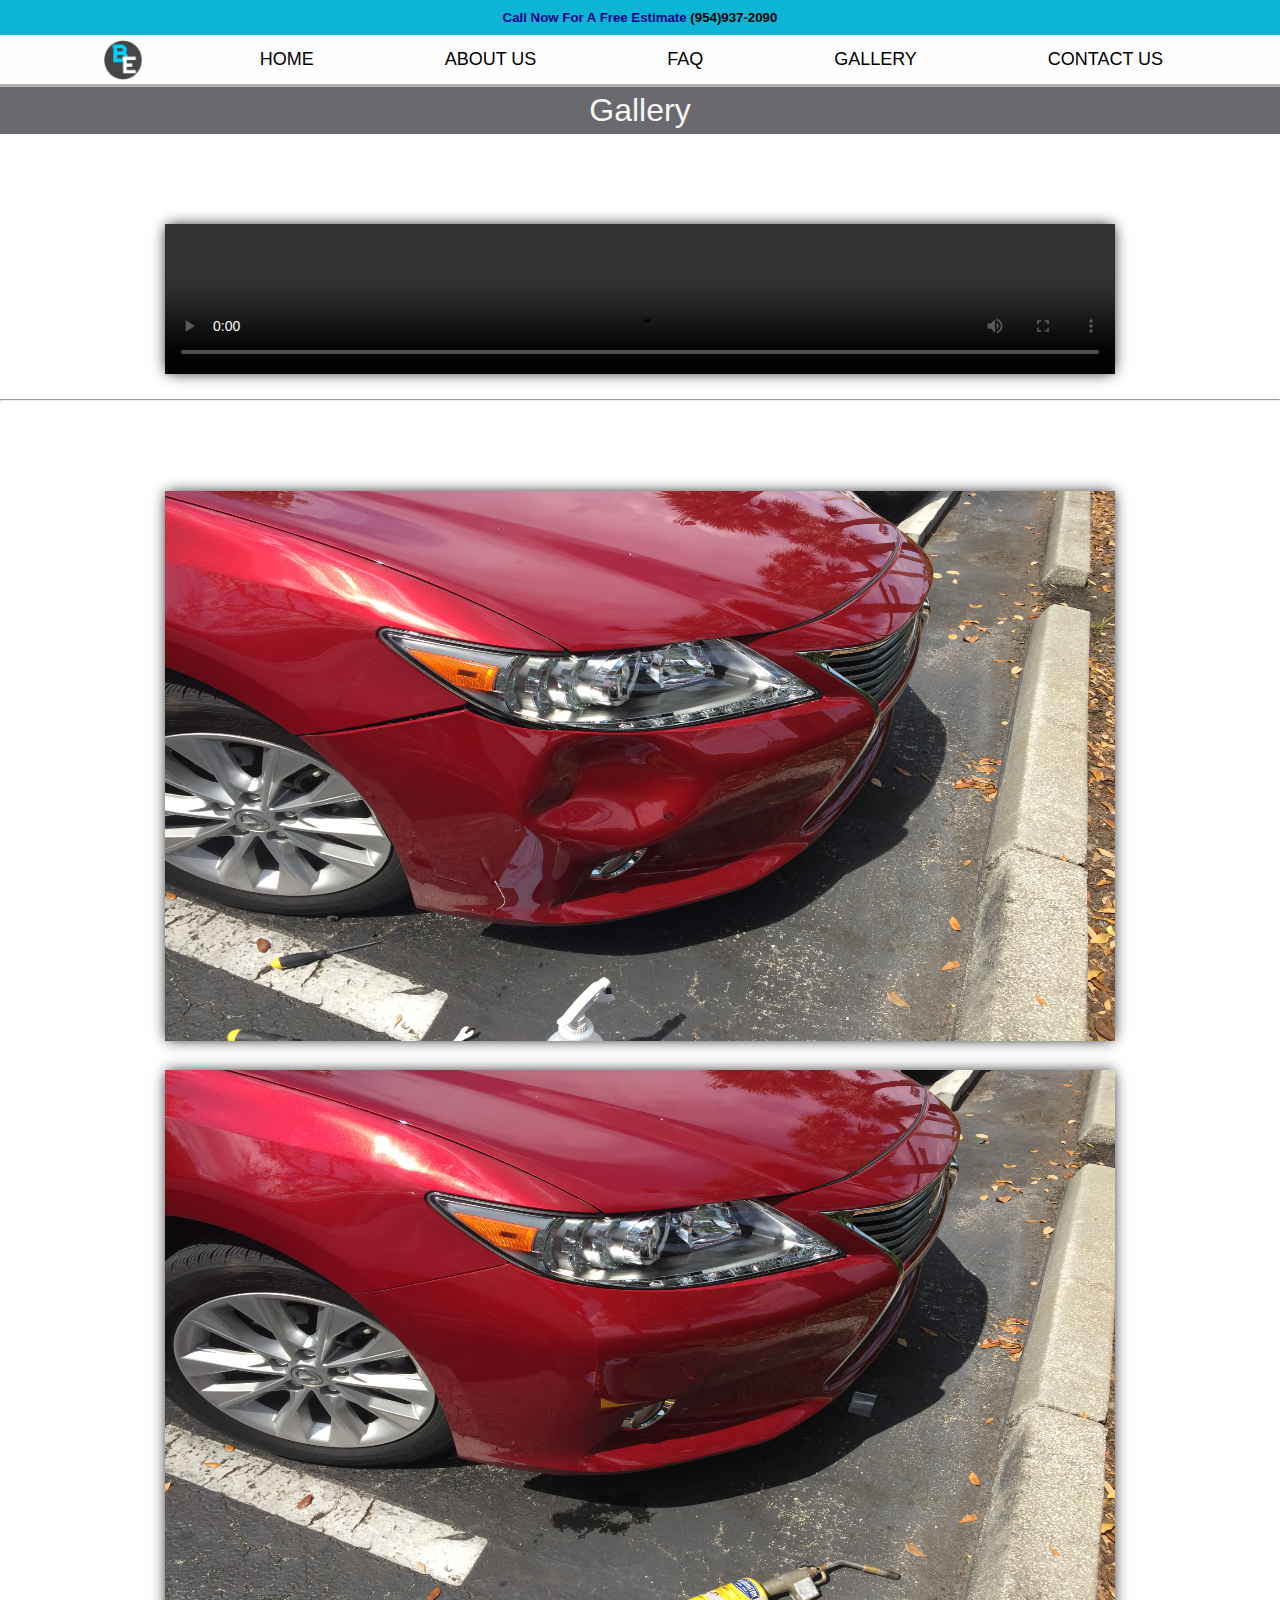
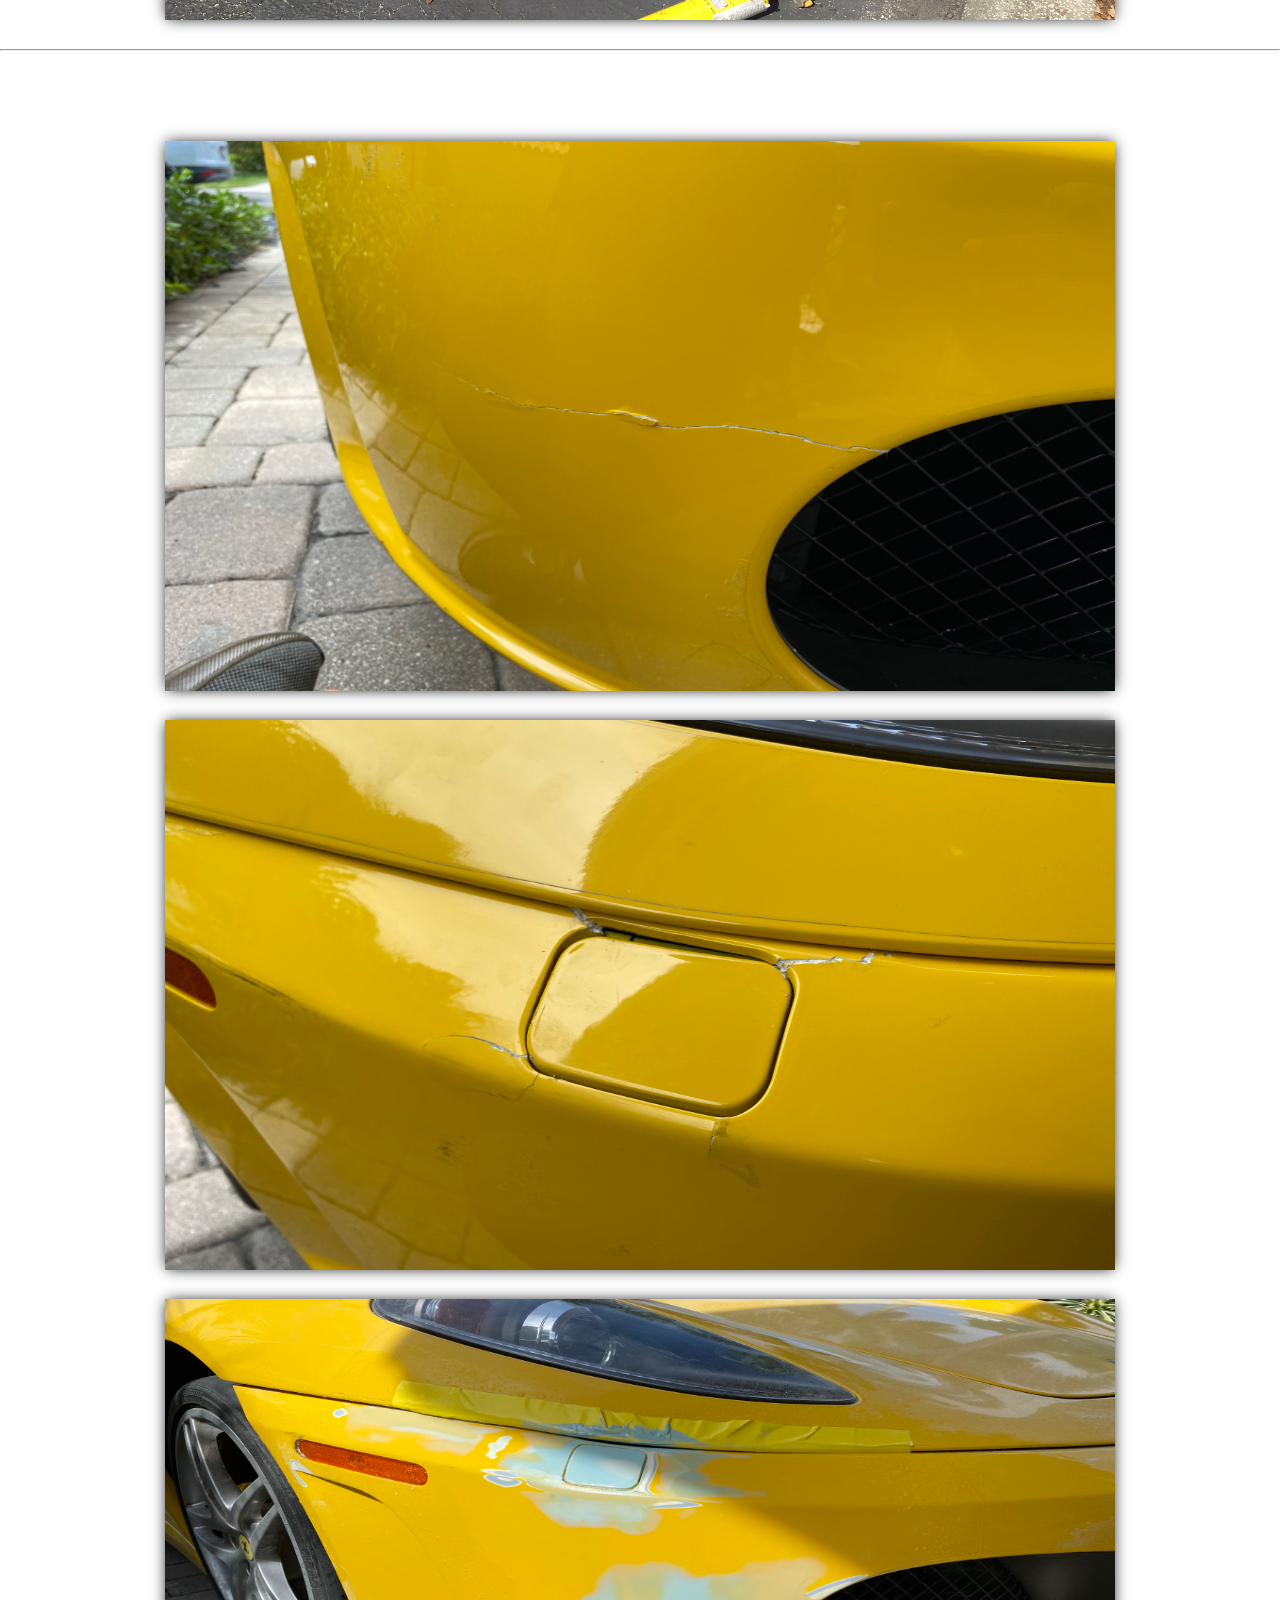
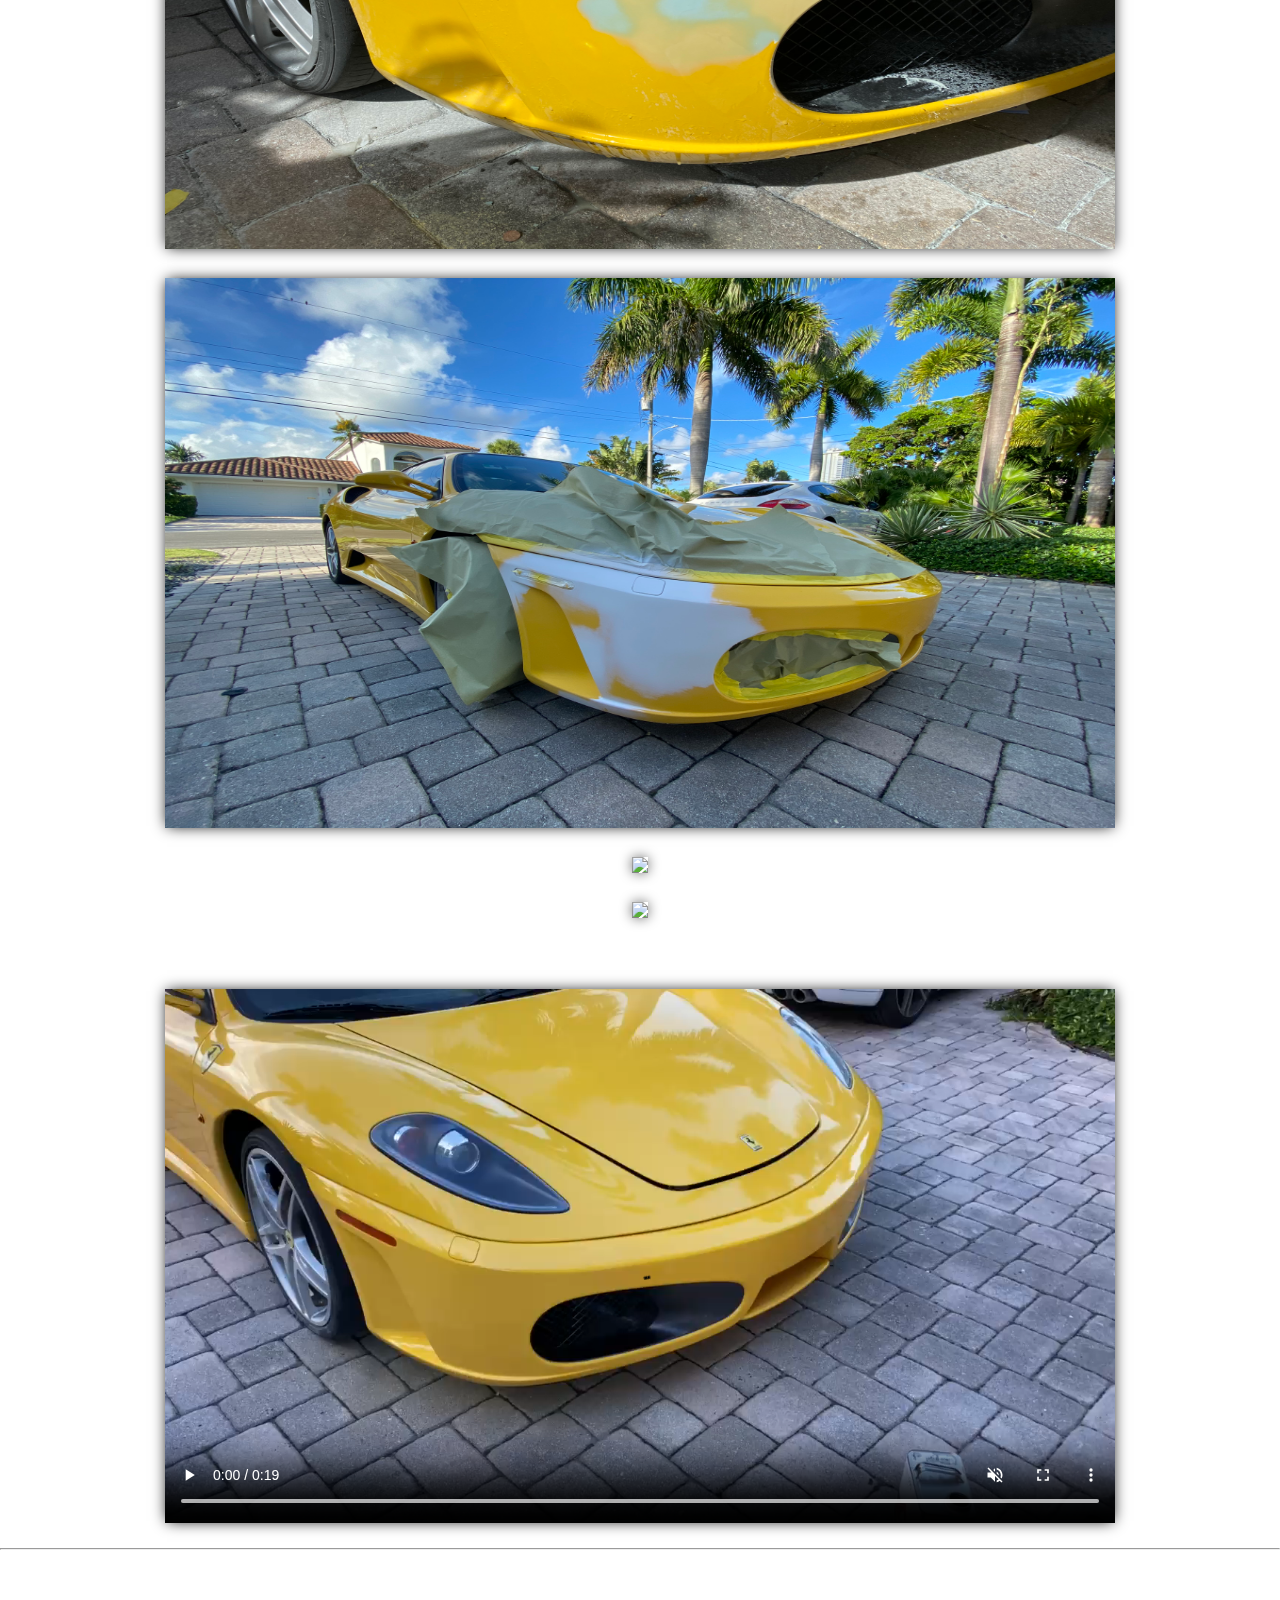
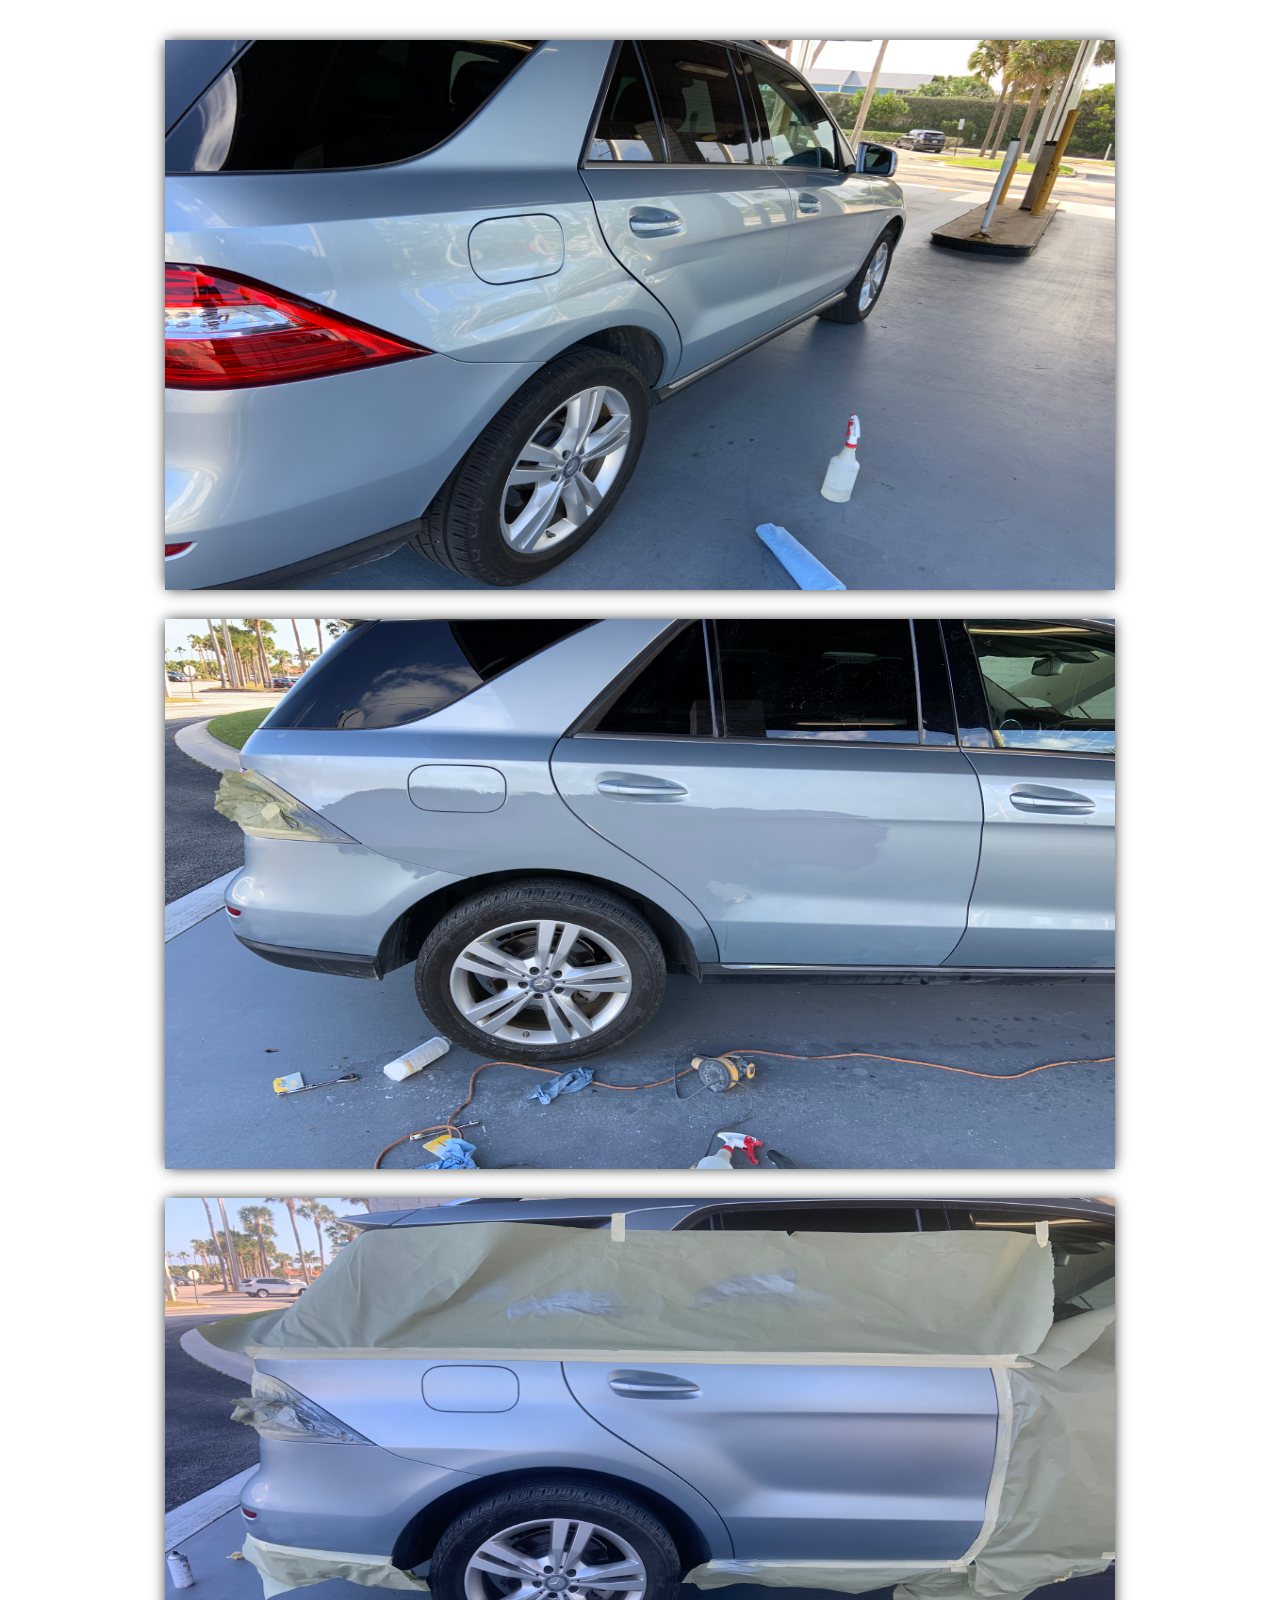
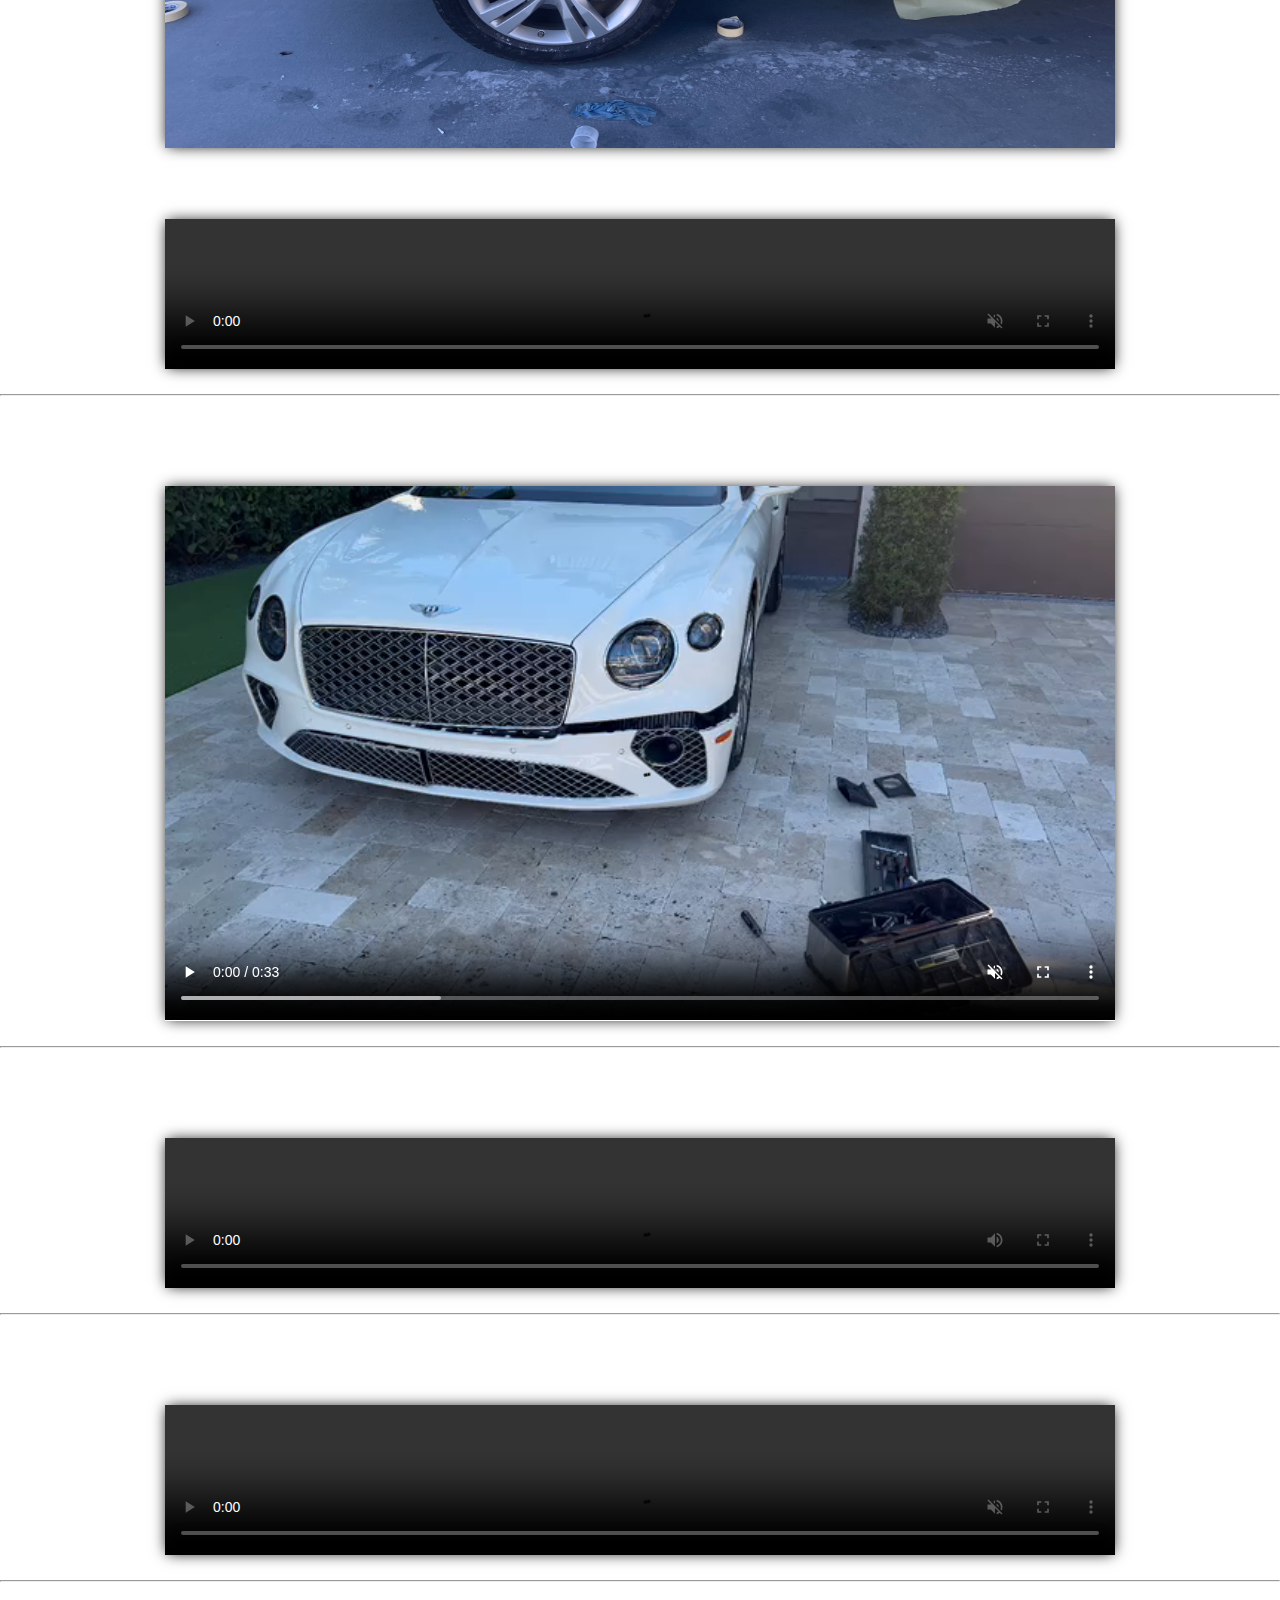
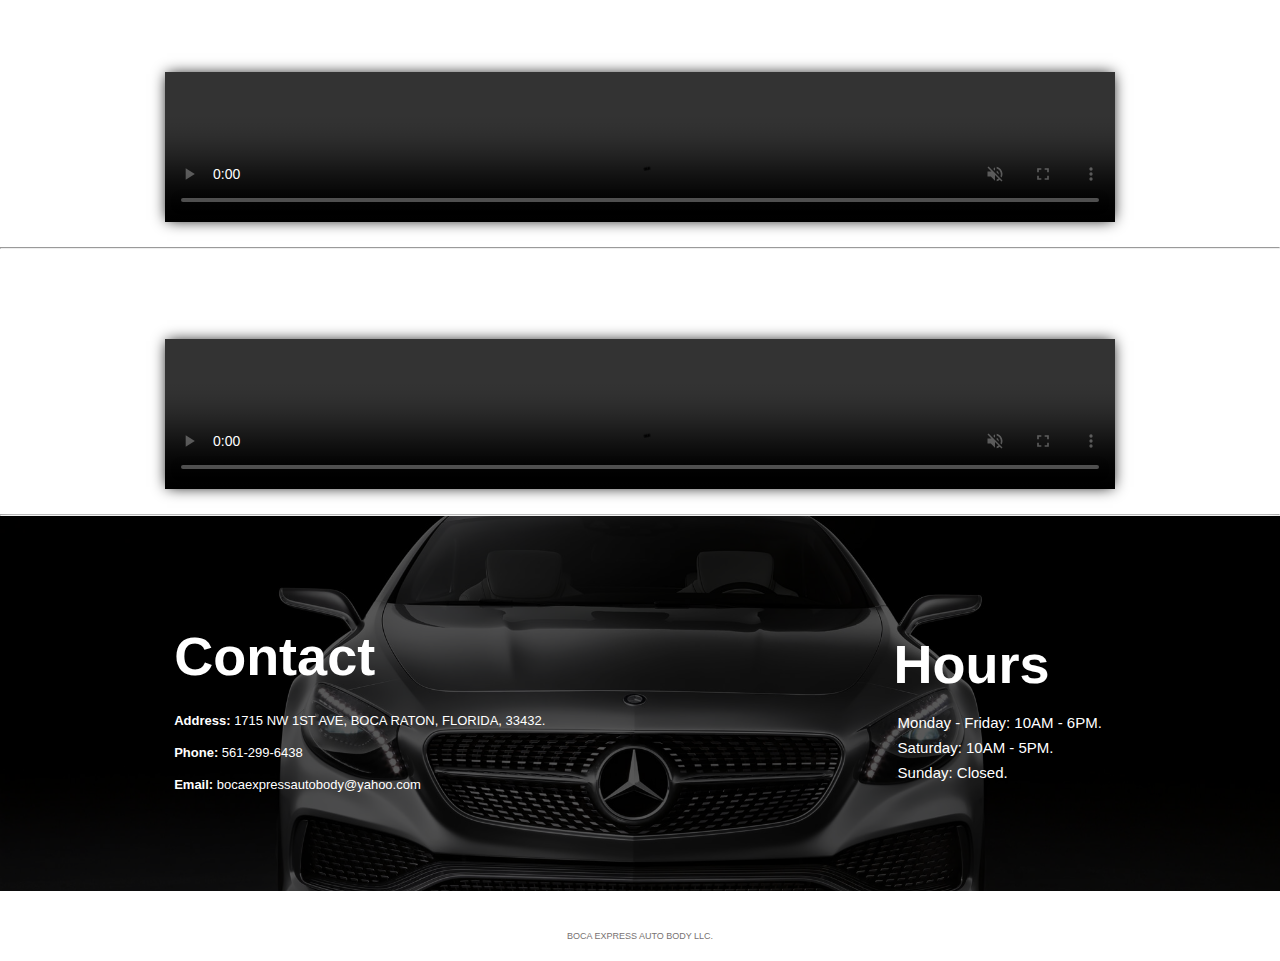
==== photos.html @ f597fcfb "first commit" ====
<!DOCTYPE html>
<html lang="en">
<head>
    <meta charset="UTF-8">
    <meta http-equiv="X-UA-Compatible" content="IE=edge">
    <meta name="viewport" content="width=device-width, initial-scale=1.0">
    <link rel="stylesheet" href="https://unpkg.com/swiper@7/swiper-bundle.min.css"/>
    <link rel="stylesheet" href="photos.css">
    <title>BOCA EXPRESS PHOTOS</title>
</head>
<body>
    <section>
        <div class="nav-bar">
            <div class="nav-bar-top">
                <h5>Call Now For A Free Estimate <a href="tel:954-937-2090">(954)937-2090</a></h5>
            </div>
            <div id="home" class="nav-section">
                <img src="./images/company-favicon.png" class="favicon">
                <a href="index.html">HOME</a>
                        <a href="C:/Users/seans/OneDrive/Documents/projects/FactoryFinish/index.html#about-us">ABOUT US</a>
                        <a href="C:/Users/seans/OneDrive/Documents/projects/FactoryFinish/index.html#faq">FAQ</a>
                        <a href="photos.html">GALLERY</a>
                        <a href="C:/Users/seans/OneDrive/Documents/projects/FactoryFinish/index.html#contact-us">CONTACT US</a>
            </div>
        </div>
    </section>
        

        <header>
            <div class="header">
                <h1>Gallery</h1>
            </div>
        </header>
        
            <!-- Swiper -->


            <div class="video-wrapper">
                <h3 class="reveal">2021 AUDI R8</h3>
                <p class="reveal">Fix and paint dent in the front fender and scratches in the bumper.</p>
                <video controls>
                <source class="video" src="./videos/My Movie 9.mp4" type="video/mp4">
                </video>
            </div>
            <hr>
            
            

            <div class="swiper">
                <h3 class="reveal">2014 LEXUS ES 350</h3>
                <p class="reveal">Pop out the dent without having to paint it.</p>
                <div class="swiper-wrapper">
                    <div class="swiper-slide"><img src="./images/red-lexus-dented-bumper.JPG"></div>
                    <div class="swiper-slide"><img src="./images/red-lexus-dented-bumper-after..JPG"></div>
                </div>
                <!-- Add Pagination -->
                <div class="swiper-pagination"></div>
                <!-- Add Arrows -->
                <div class="swiper-button-next"></div>
                <div class="swiper-button-prev"></div>
            </div>
            <hr>
            
            <div class="swiper">
                <h3 class="reveal">2014 FERRARI MODENA</h3>
                <p class="reveal">Repair crack's in the front bumper, paint and clear coat.</p>
                <div class="swiper-wrapper">
                    <div class="swiper-slide"><img src="./images/ferrari-cracked-bumper-before.JPG"></div>
                    <div class="swiper-slide"><img src="./images/ferrari-cracked-bumper-before2.JPG"></div>
                    <div class="swiper-slide"><img src="./images/ferrari-cracked-bumper-filler.JPG"></div>
                    <div class="swiper-slide"><img src="./images/ferrari-cracked-bumper-primer.JPG"></div>
                    <div class="swiper-slide"><img src="./images/ferrari-cracked-bumper-paint.JPG"></div>
                    <div class="swiper-slide"><img src="./images/ferrari-cracked-bumper-clear.JPG"></div>
                </div>
                <!-- Add Pagination -->
                <div class="swiper-pagination"></div>
                <!-- Add Arrows -->
                <div class="swiper-button-next"></div>
                <div class="swiper-button-prev"></div>
            </div>

            <div class="video-wrapper">
                <h3 class="after reveal">AFTER VIDEO</h3>
                <video controls muted>
                <source class="video" src="./videos/ferrari-cracked-bumper-after.mov" type="video/mp4">
                </video>
            </div>
            <hr>
            
            <div class="swiper">
                <h3 class="reveal">2015 MERCEDES ML 350</h3>
                <p class="reveal">Repair crease dent, paint and clear coat.</p>
                <div class="swiper-wrapper">
                    <div class="swiper-slide"><img src="./images/mercedes-ml-crease-before.jpg"></div>
                    <div class="swiper-slide"><img src="./images/mercedes-ml-crease-primer.jpg"></div>
                    <div class="swiper-slide"><img src="./images/mercedes-ml-crease-paint.jpg"></div>
                </div>
                <!-- Add Pagination -->
                <div class="swiper-pagination"></div>
                <!-- Add Arrows -->
                <div class="swiper-button-next"></div>
                <div class="swiper-button-prev"></div>
            </div>
            <div class="video-wrapper">
                <h3 class="after reveal">AFTER VIDEO</h3>
                <video controls muted>
                <source class="video" src="./videos/IMG_2158.MOV" type="video/mp4">
                </video>
            </div>
            <hr>
            
            <div class="video-wrapper">
                <h3 class="reveal">2021 BENTLEY GT MULLINER</h3>
                <p class="reveal">Align front bumper and replace the clips</p>
                <video controls muted>
                <source class="video" src="./videos/My Movie 4.mp4" type="video/mp4">
                </video>
            </div>
            <hr>
            
            <div class="video-wrapper">
                <h3 class="reveal">2016 MASERATI GHIBLI</h3>
                <p class="reveal">Repair scratch in the front bumper, paint and clear coat..</p>
                <video controls>
                <source class="video" src="./videos/My Movie 5.mp4" type="video/mp4">
                </video>
            </div>
            <hr>

            <div class="video-wrapper">
                <h3 class="reveal">2015 CHEVY SILVERADO</h3>
                <p class="reveal">Repair and paint dents and scratche's on the side panel.</p>
                <video controls muted>
                <source class="video" src="./videos/My Movie 6.mp4" type="video/mp4">
                </video>
            </div>
            <hr>
            
            <div class="video-wrapper">
                <h3 class="reveal">2019 BENTLEY GT CONVERTIBLE</h3>
                <p class="reveal">Repair scratch in the front bumper and header panel, paint and clear coat..</p>
                <video controls muted>
                <source class="video" src="./videos/My Movie 7.mp4" type="video/mp4">
                </video>
            </div>
            <hr>
            
            <div class="video-wrapper">
                <h3 class="reveal">2019 BENTLEY</h3>
                <p class="reveal">Paint correction and fix a scratch in the front bumper, paint and clear coat.</p>
                <video controls muted>
                <source class="video" src="./videos/My Movie 8.mp4" type="video/mp4">
                </video>
            </div>
            <hr>
            


            <section>
                <footer>
                    <div class="footer">
                        <div class="footer-overlay" id="contact-us">
                            <div class="contact-container">
                                
                                <div class="contact-us">
                                    <h3>Contact</h3>
                                    <!-- Desktop view -->
                                    <div class="contact-desktop">
                                        <div class="contact-el">
                                            <a href="https://goo.gl/maps/7LvHT7LeyGYUpup49"><b>Address:</b> 1715 NW 1ST AVE, BOCA RATON, FLORIDA, 33432.
                                            </a>
                                        </div>
                                        <div class="contact-el">
                                            <a href="tel:561-299-6438"><b>Phone:</b> 561-299-6438</a>
                                        </div>
                                        <div class="contact-el">
                                            <a href="mailto:bocaexpressautobody@yahoo.com"><b>Email: </b>bocaexpressautobody@yahoo.com</a>
                                        </div>
                                    </div>
                                    <!-- Mobile View -->
                                    <div class="contact-mobile">
                                        <div>
                                            <a href="https://goo.gl/maps/omott5N7jqZcyi8w7"><img class="my-icons" src="./images/map-icon.png" alt="map icon"></a>
                                        </div>
                                        <div>
                                            <a href="sms:561-299-6438"><img class="my-icons" src="./images/text-icon.png" alt="Messeging"></a>
                                        </div>
                                        <div>
                                            <a href="tel:561-299-6438"><img class="my-icons" src="./images/phone-icon.png" alt="Phone "></a>
                                        </div>
                                        <div>
                                            <a href="mailto:bocaexpressautobody@yahoo.com"><img class="my-icons" src="./images/email-icon.png" alt="Email"></a>
                                        </div>
                                    </div>
                                </div>
                                <div class="contact-us">
                                    <h3>Hours</h3>
                                    <p>Monday - Friday: 10AM - 6PM. <br>Saturday: 10AM - 5PM.<br>Sunday: Closed.</p>
                                </div>
                            </div>
                        </div>
                    </div>
                    <div class="copyright">
                            
                           BOCA EXPRESS AUTO BODY LLC.
                    </div>
                </footer>
            </section>


    
    <script src="https://unpkg.com/swiper@7/swiper-bundle.min.js"></script>


    <script>
        /////////////////////////////// Swiper //////////////////////////////////////
        const swiper = new Swiper('.swiper', {
            // Optional parameters
            direction: 'horizontal',
            loop: true,
        
            // If we need pagination
            pagination: {
            el: '.swiper-pagination',
            },
        
            // Navigation arrows
            navigation: {
            nextEl: '.swiper-button-next',
            prevEl: '.swiper-button-prev',
            },
        });

        /////////////////////////////////// Ease elements in ////////////////////////////

        window.addEventListener('scroll', reveal);

            function reveal() {
                let reveals = document.querySelectorAll('.reveal');

                for(let i = 0; i < reveals.length; i++) {
                    let windowHeight = window.innerHeight;
                    let revealTop = reveals[i].getBoundingClientRect().top;
                    let revealPoint = 30;

                    if(revealTop < windowHeight - revealPoint) {
                        reveals[i].classList.add('active');
                    } else {
                        reveals[i].classList.remove('active');
                    }
                }
            }

    </script>
</body>
</html>
---- photos.css ----
* {
    margin: 0;
    font-family: Arial, Helvetica, sans-serif;
    
}

        

.favicon {
    height: 40px;
    width: 40px;
}


.nav-bar {
    width: 100%;;
    align-items: center;
    text-align: center;
    background: rgb(255, 254, 254);
    margin: 0;
    padding: 0;
    color: darkblue;
    border-bottom: solid 3px  rgb(179, 179, 179);
}

.nav-bar-top {
    background: rgb(11, 181, 211);
    width: 100%;
    padding: 10px 0;
}
.nav-bar-top h5 {
    margin: 0;
}
.nav-bar h3 {
    margin: 0;
    padding: 15px;
    font-weight: 100;
    font-size: medium;
    word-break: keep-all;
}

.nav-section {
    font-size: xx-small;
    font-weight: 100;
    display: flex;
    justify-content: space-evenly;
    align-items: center;
    text-decoration: none;
}

.nav-section a {
    text-decoration: none;
    font-size: 1.3vh;
    word-break: break-all;
    margin: 14px;
}

.nav-top {
    margin: 0;
    justify-content: space-between;
}
.nav-logo {
    left: 35%;
    width: 25%;
    padding-left: 17%;
}
.nav-number {
    width: 25%;
    padding-right: 17%;
    word-break: break-all;
}


.header {
    width: 100%;
    background-color: rgb(106, 105, 109);
    color: whitesmoke;
    text-align: center;
}
.header h1 {
    font-weight: 100;
    text-align: center;
    padding: 5px;
}



.main {
    width: 100%;
    height: 100vh;
    margin: 0 auto;
    position: relative;
    overflow: hidden;
    background: white;
    padding: 4% 0;
}



.main-text {
    width: 300px;
    margin: 50px auto 0;
    color: #777;
}
.main-text h2 {
    margin-bottom: 20px;
}

.swiper-container {
    max-width: 600px;

}
.swiper.wrapper {
    align-items: center;
}

.swiper-slide img{
    width: 100%;
    height: auto;
    max-height: 550px;
    max-width: 950px;
    box-shadow: 0px 0px 14px -2px;
    margin-bottom: 25px;
}



.swiper {
    width: 100%;
    height: 50%;
    text-align: center;
}

.video-wrapper {
    position: relative;
    text-align: center;
}



video {
    display: block;
    margin: auto;
    width: 100%;
    /*height: calc(.5625 * 100vw);*/
    max-width: 950px;
    box-shadow: 0px 0px 14px -2px;
    margin-bottom: 25px;
}



.map-section {
    width: 100%;
}

.map-container {
    width: 100%;
    margin: 0 auto;
}

iframe {
    width: 100%;
    height: 60vh;
}







.footer {
    width: 100%;
    height: 100%;
    color: rgb(255, 255, 255);
    background: url('./images/mercedes-background.JPG');
    background-repeat: no-repeat;
    background-size: cover;
    background-position: center;
    box-shadow: 0px 0px 14px -2px;
}

.footer-overlay {
    background-color: rgba(0, 0, 0, 0.653);
    text-align: center;
    margin: 0 auto;
    width: 100%;
    height: 100%;
    display: flex;
    justify-content: space-evenly;
    padding: 2rem 0;
}
.footer-overlay h3 {
    margin: 0 auto;
    padding-bottom: 2rem;
    word-break: keep-all;
    font-size: 6vh;
    justify-content: space-evenly;
    
}

.my-icons {
    margin: 10px;
    height: 50px;
    width: 50px;
}
.copyright {
    text-align: center;
    font-weight: 100;
    font-size: xx-small;
    margin: 0px;
    padding-top: 40px;
    padding-bottom: 20px;
    color: #777272;
}

.contact-container {
    align-items: center;
    justify-content: space-evenly;
    margin: 0 auto;
    display: flex;
    width: 100%;
    flex-flow: row;
    flex-wrap: wrap;
}

.contact-us {
    margin: 40px auto;
    text-align: left;
    padding: 1rem;
    line-height: 25px;
}

.contact-mobile {
    display: none;
    justify-content: space-evenly;
    align-items: center;
    flex-flow: wrap;
    flex-direction: row;
}

.contact-el {
    margin: 6px 0;
}

.material-icons {
    color: rgb(182, 182, 182);
    margin: 0;
    padding: 20px auto 50px auto;
}


.reveal {
    position: relative;
    transform: translateY(50px);
    opacity: 0;
    transition: all 2s ease;
}

.reveal.active {
    transform: translateY(0px);
    opacity: 1;
}


a:link {
    color: rgb(0, 0, 0);
    background-color: transparent;
    text-decoration: none;
}

a:visited {
color: rgb(0, 0, 0);
background-color: transparent;
text-decoration: none;
}

a:hover {
color: rgb(0, 0, 0);
background-color: transparent;
text-decoration: underline;
text-decoration: none;
}

a:active {
color: rgb(0, 0, 0);
background-color: transparent;
text-decoration: underline;
}


.footer a:visited, .footer a:link {
    color: white;
    font-size: small;
}


.after {
    padding: 0 0 20px 0;
}
h3 {
    margin-top: 0;
    padding-top: 40px;
}
p {
    margin: 1px 4px 10px 4px;
    font-size: 15px;
}














@media only screen and (max-width: 1000px){
    

    .contact-us {
        text-align: center;
        width: 100%;
    }
    .contact-inner {
        display: flex;
    }


    .contact-mobile {
        display: flex;
    }

    .contact-desktop {
       display: none;
    }

    .footer-overlay {
        padding: 2rem 0;
    }
}


@media only screen and (max-width: 800px){
    

    .footer-overlay {
        width: 100%;
    }

}



@media only screen and (min-width: 800px){
    
    .nav-section a {
        font-size: 2vh;
    }


}
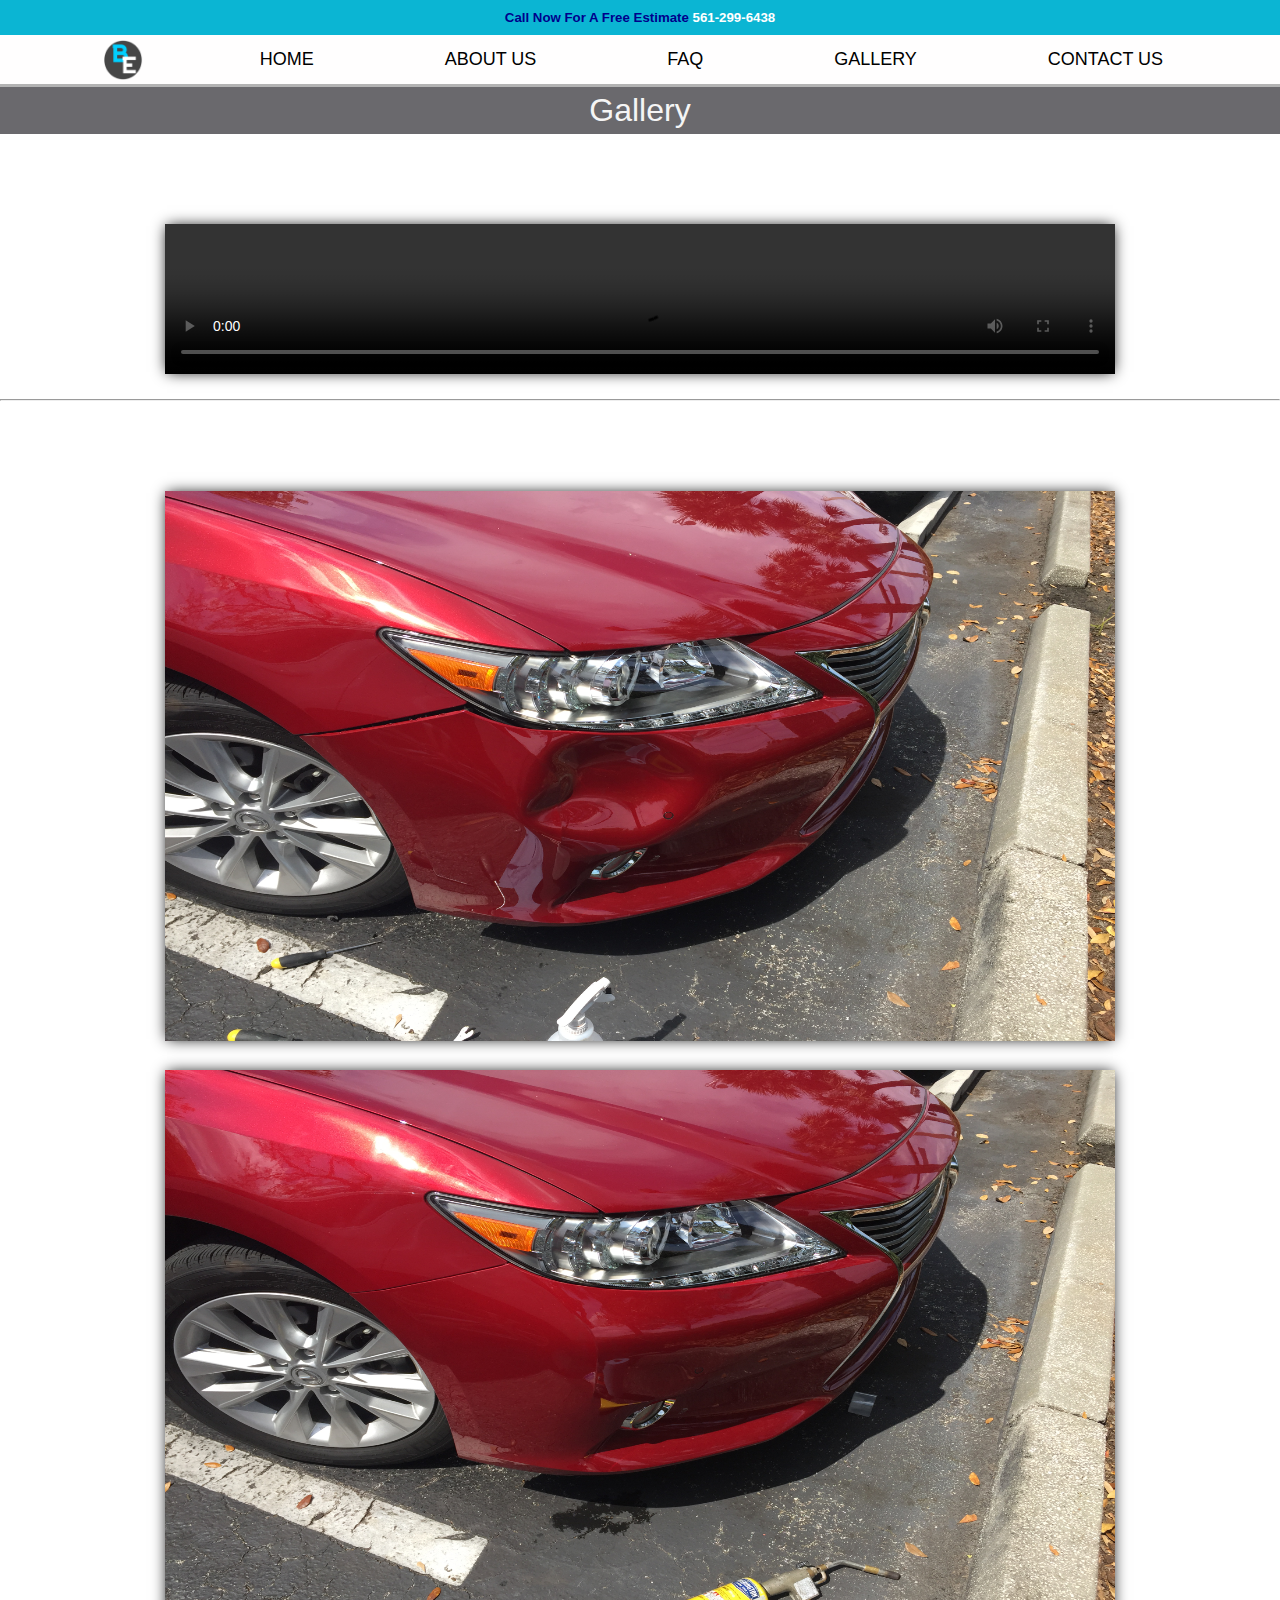
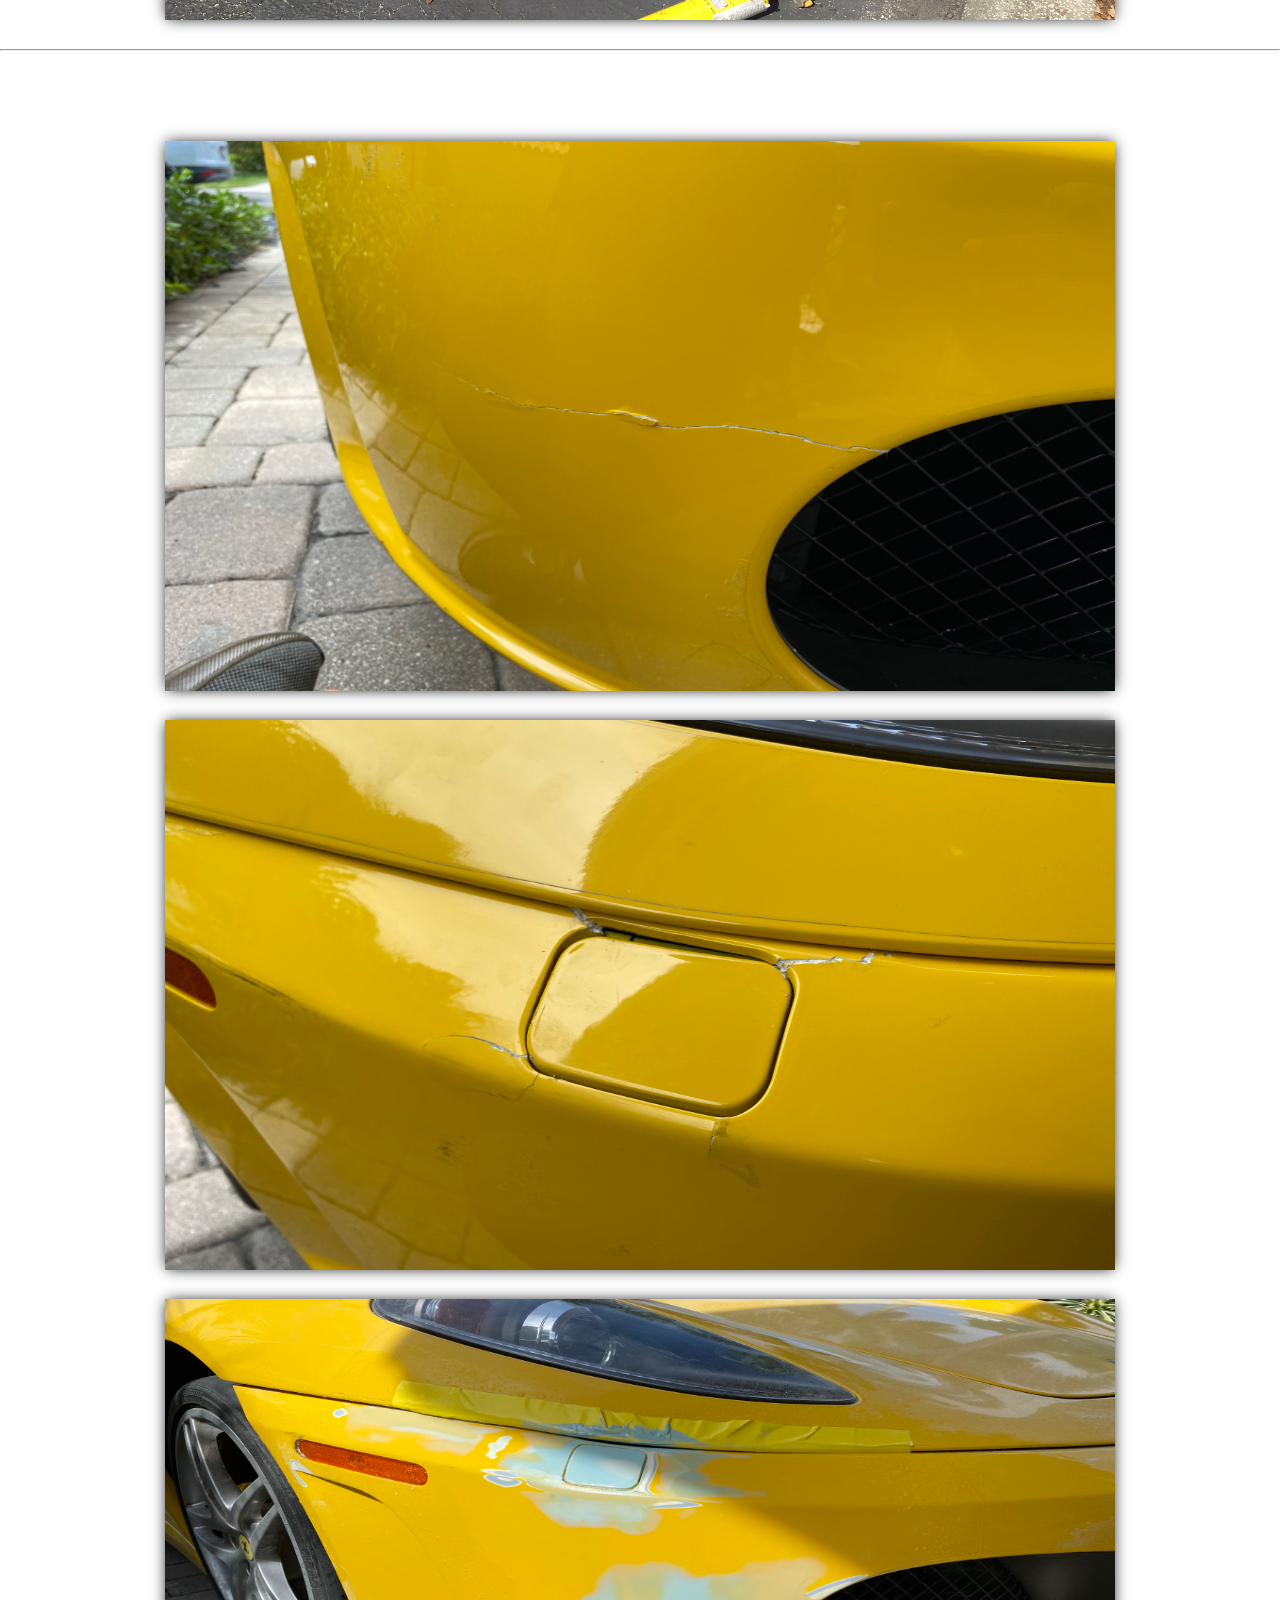
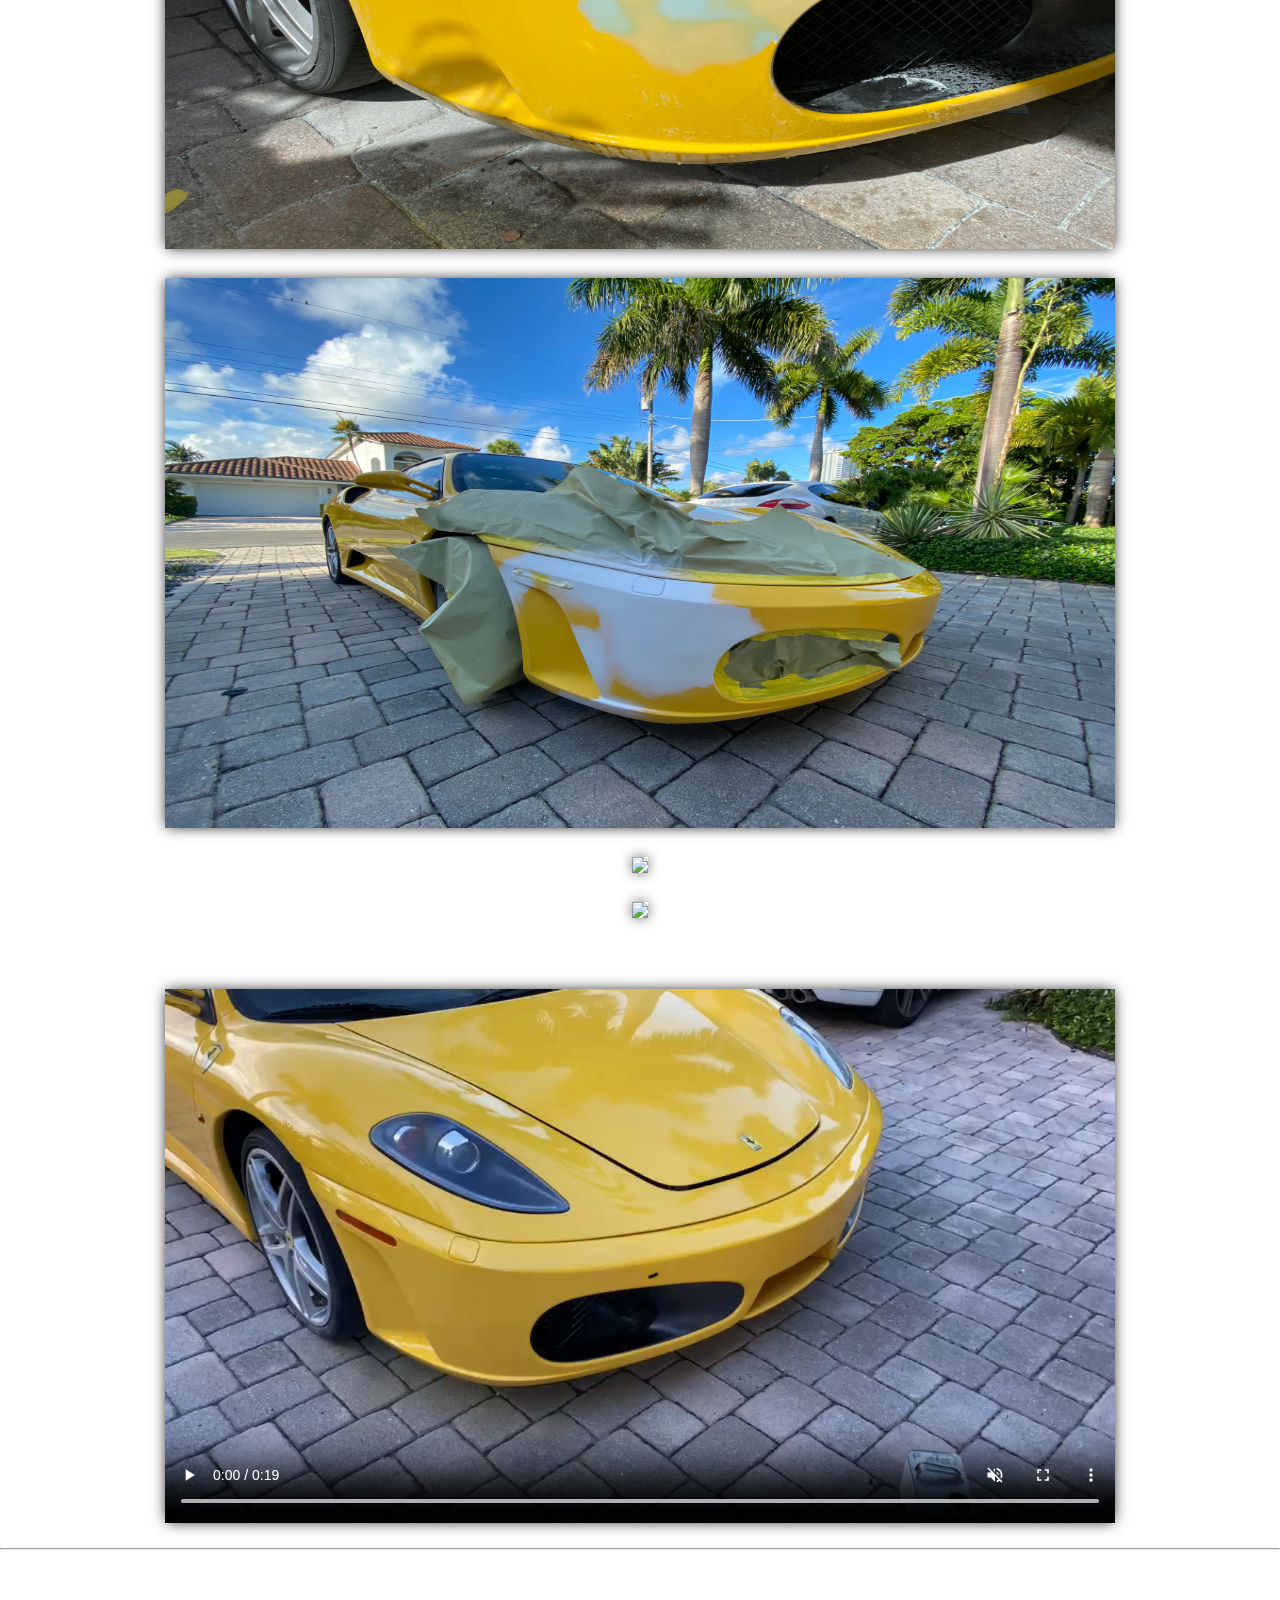
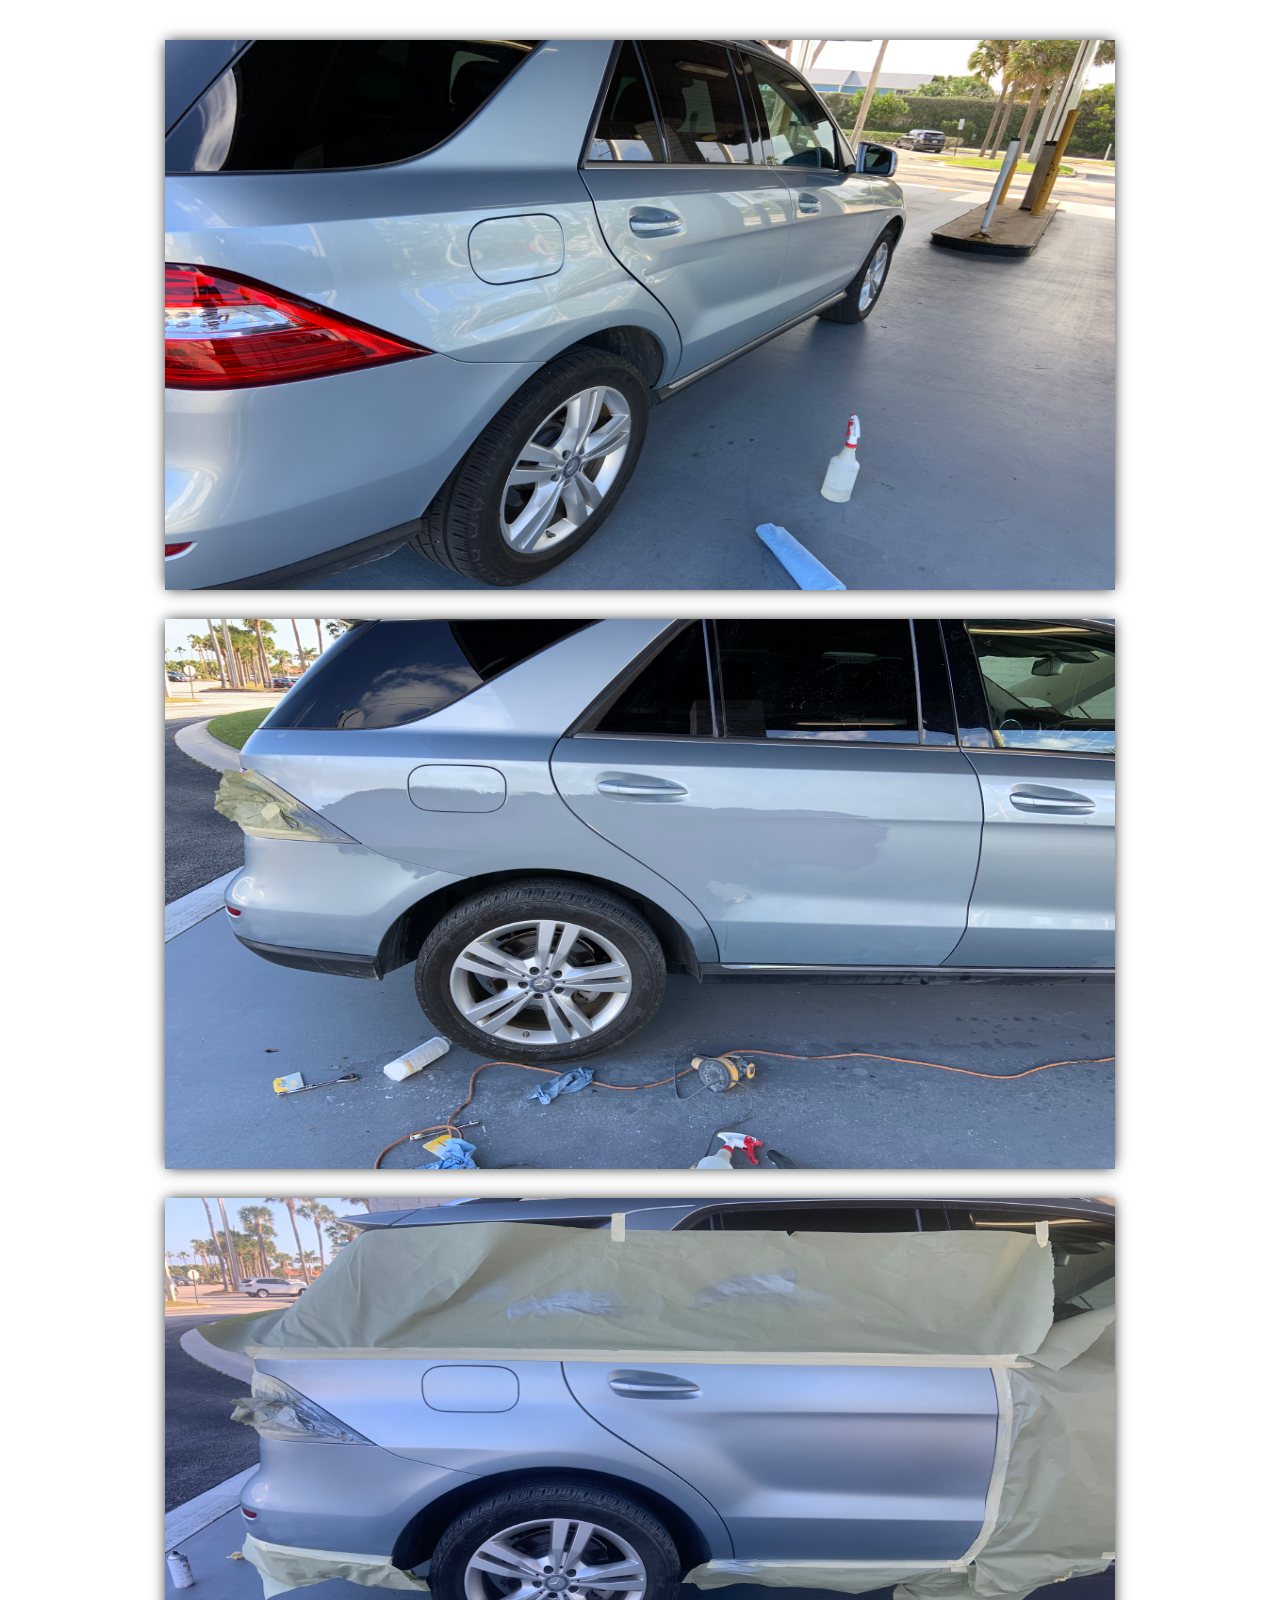
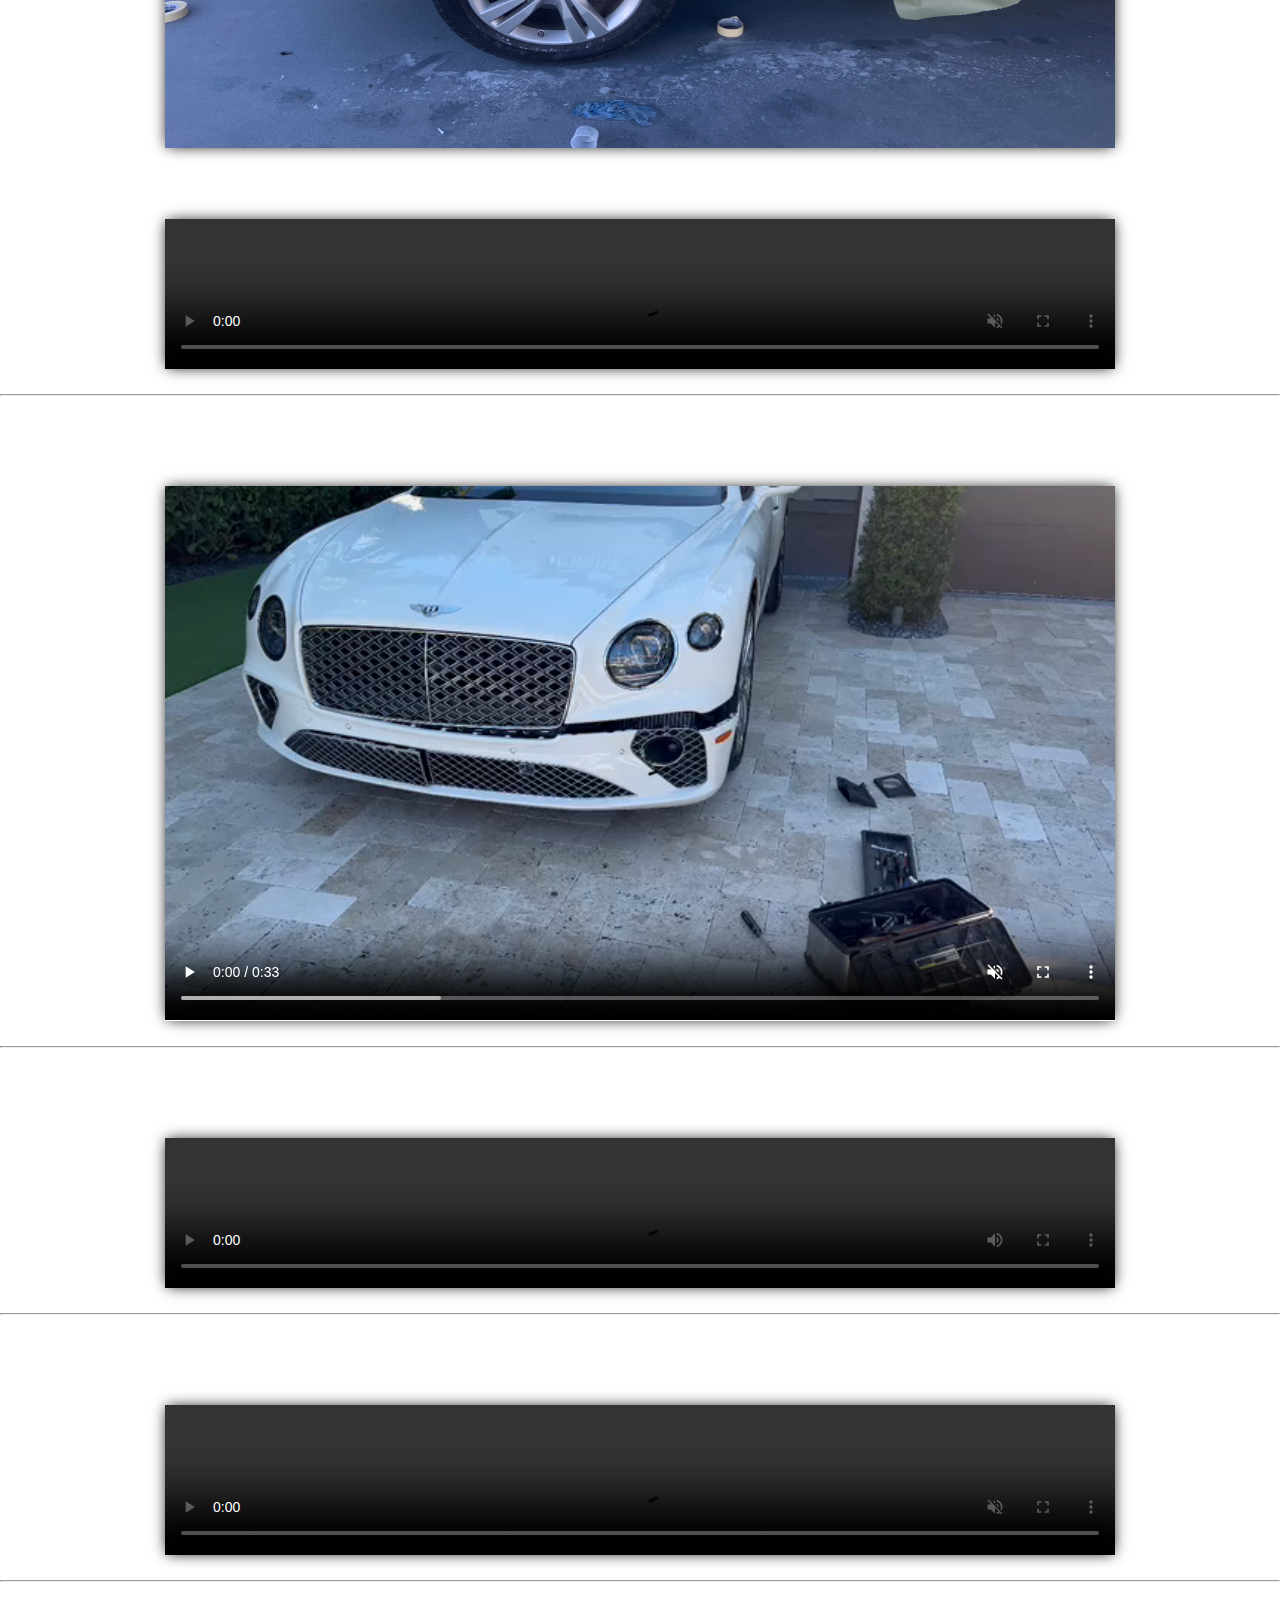
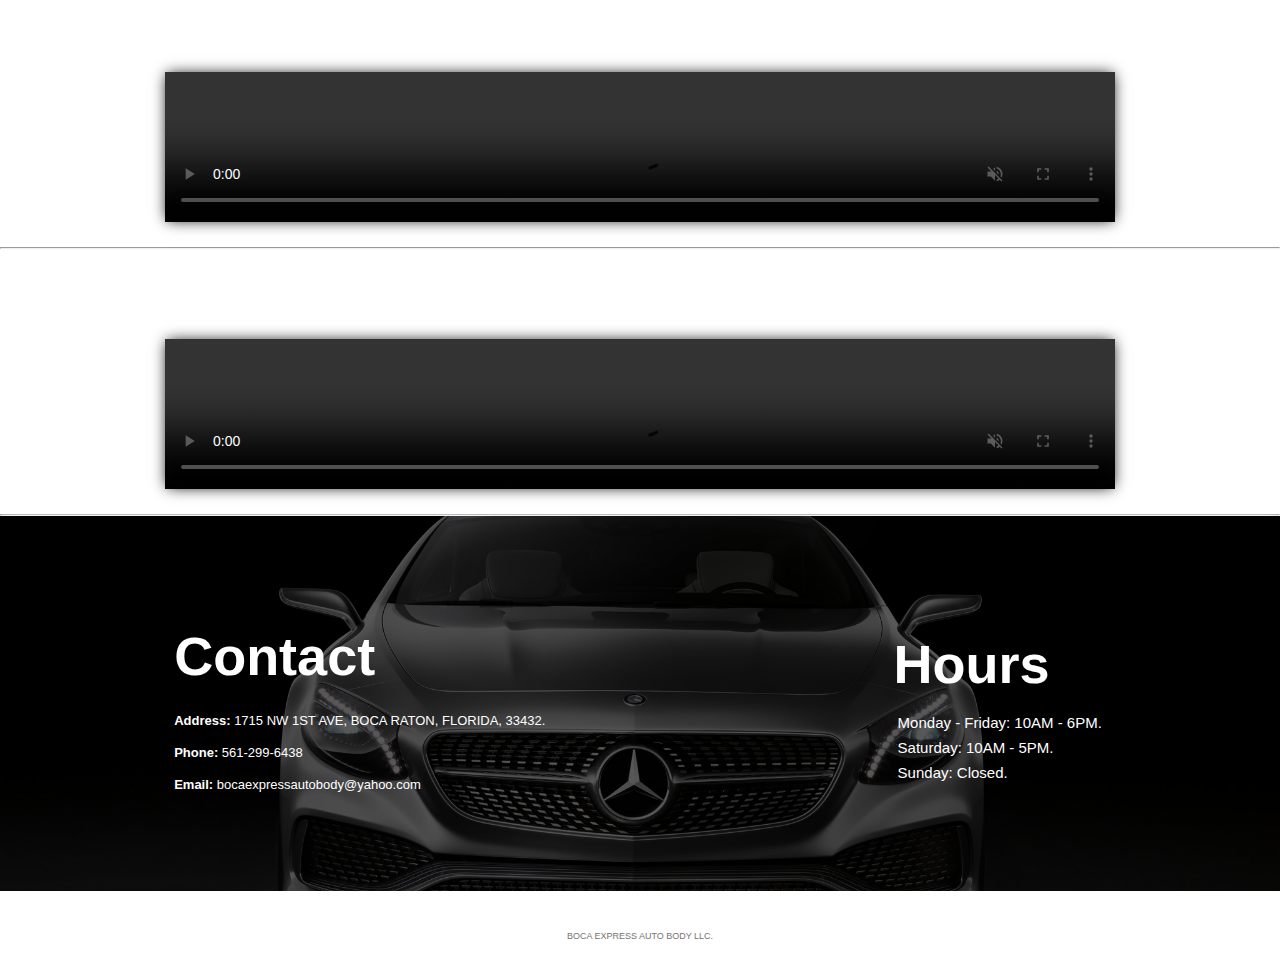
==== commit bb62069a: "Adjusted the margin for the nav and added services section" ====
--- a/photos.html
+++ b/photos.html
@@ -12,7 +12,7 @@
     <section>
         <div class="nav-bar">
             <div class="nav-bar-top">
-                <h5>Call Now For A Free Estimate <a href="tel:954-937-2090">(954)937-2090</a></h5>
+                <h5>Call Now For A Free Estimate <a href="tel:561-299-6438" style="color: rgb(255, 255, 255);">561-299-6438</a></h5> 
             </div>
             <div id="home" class="nav-section">
                 <img src="./images/company-favicon.png" class="favicon">
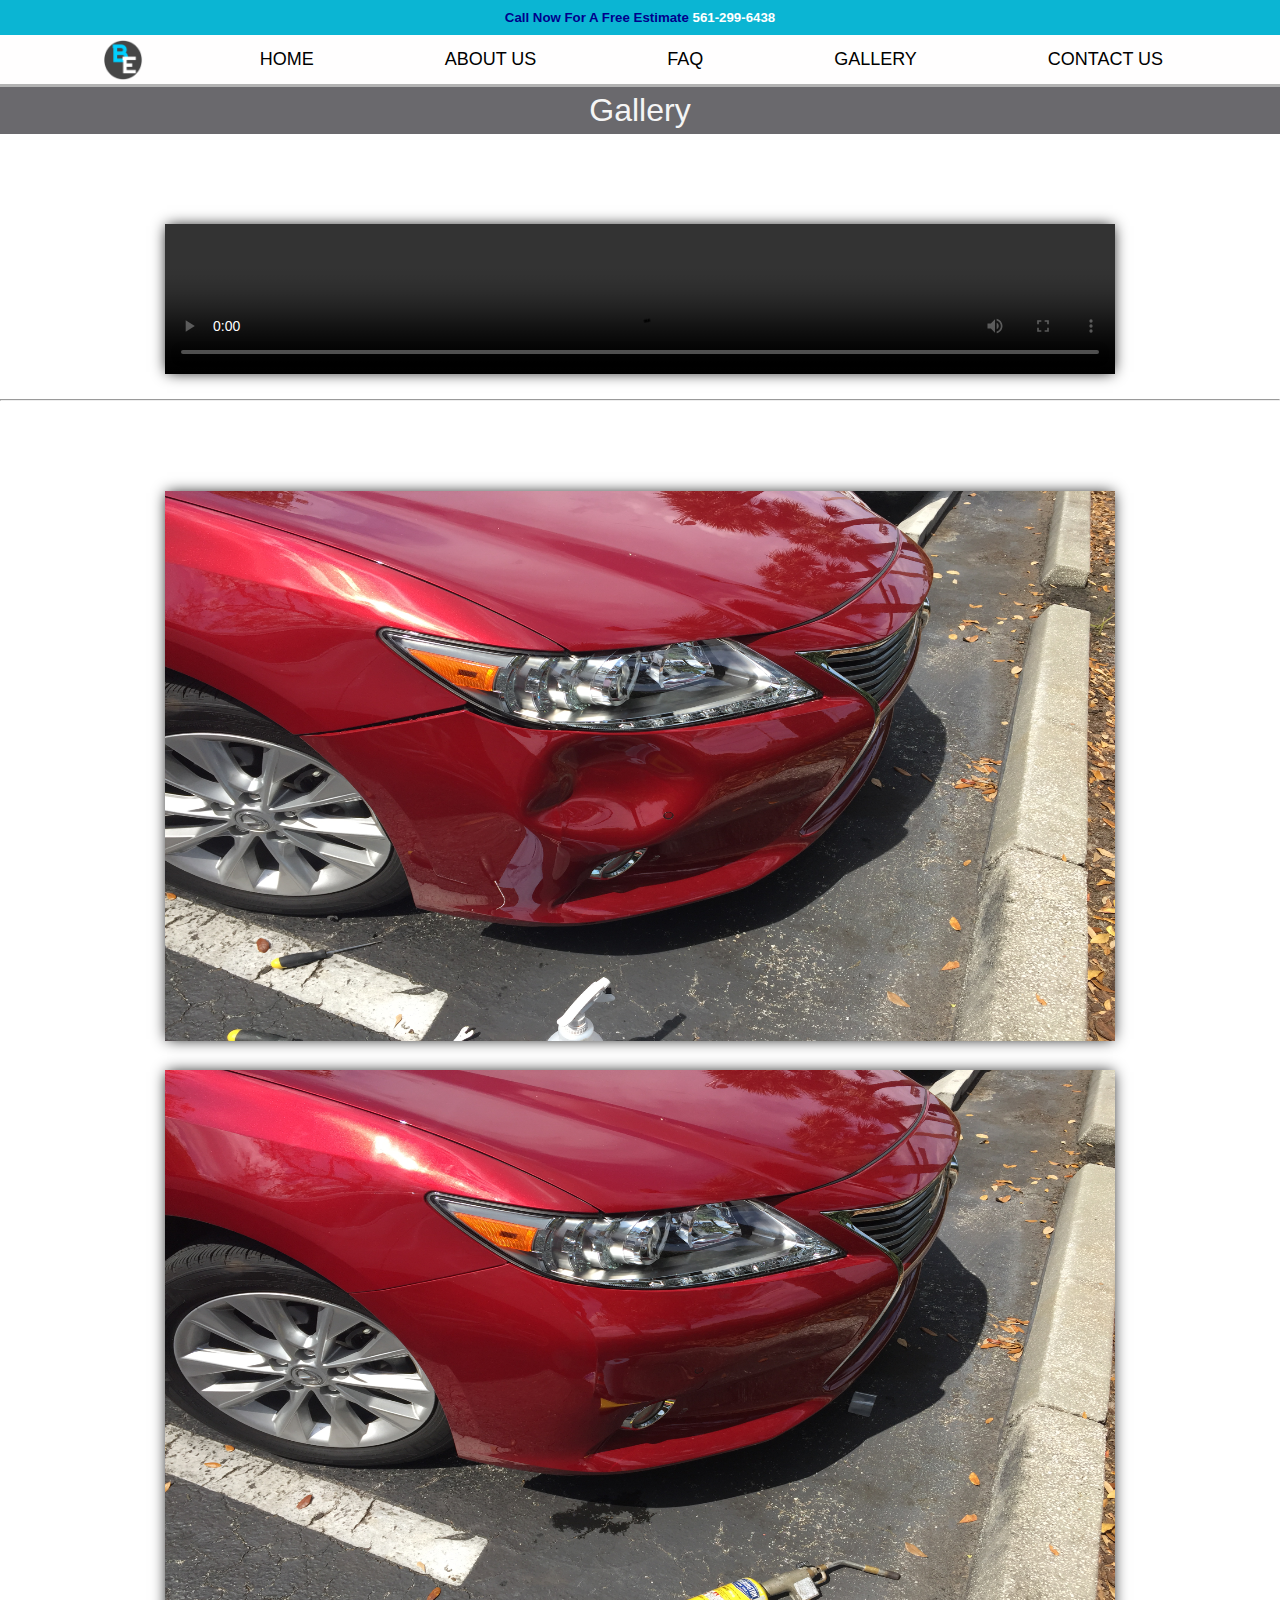
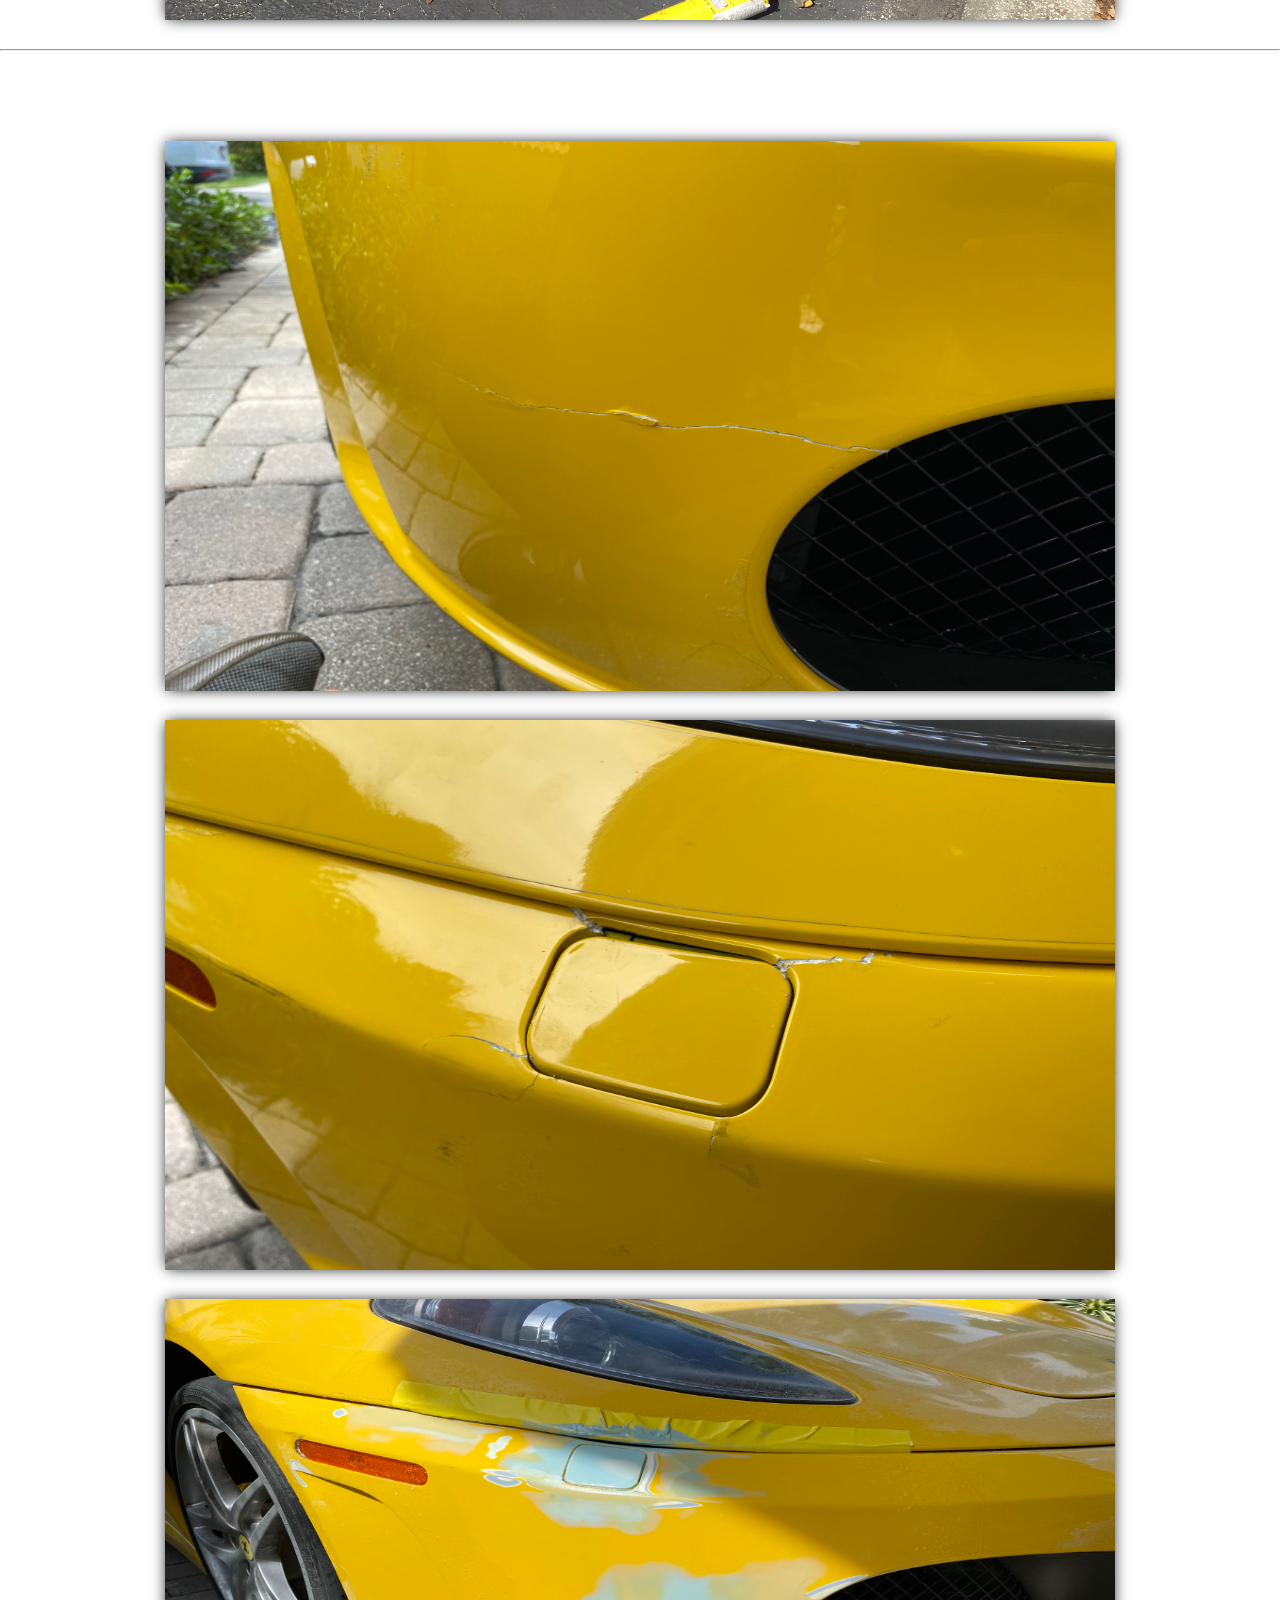
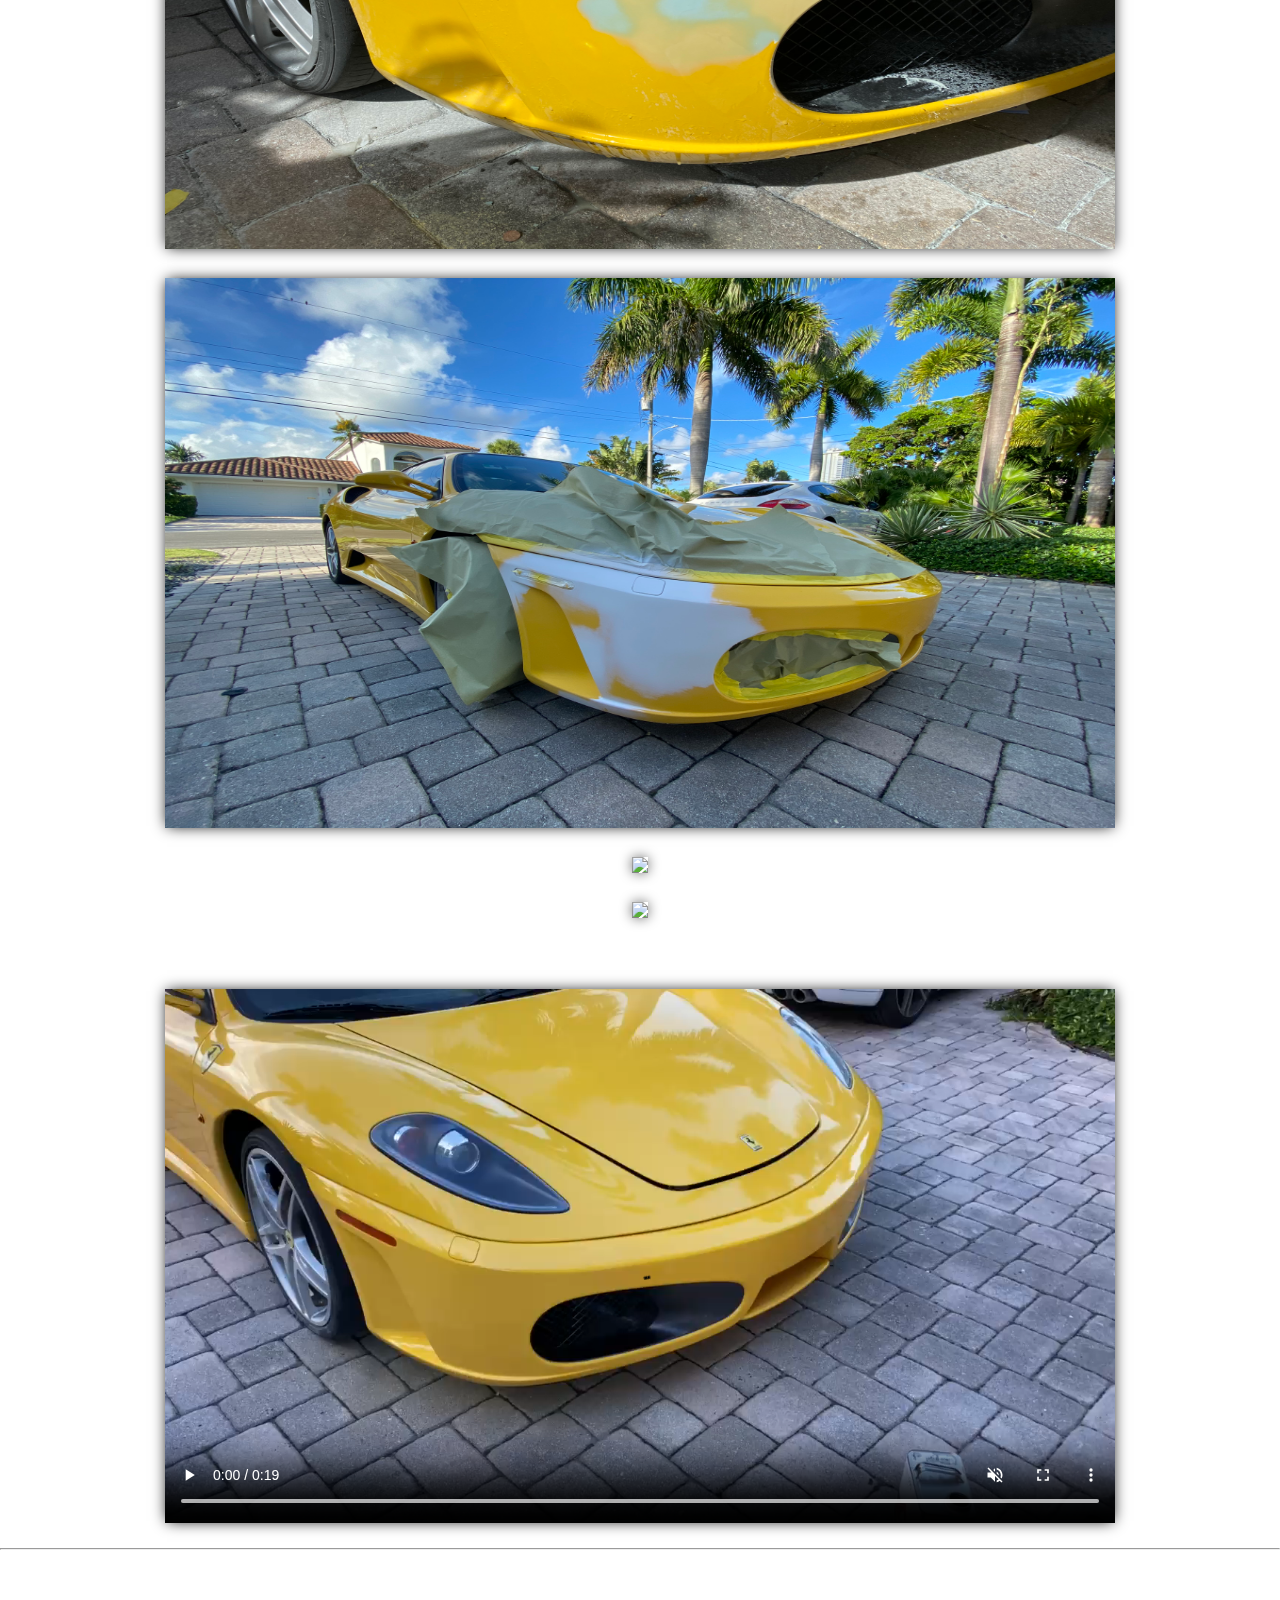
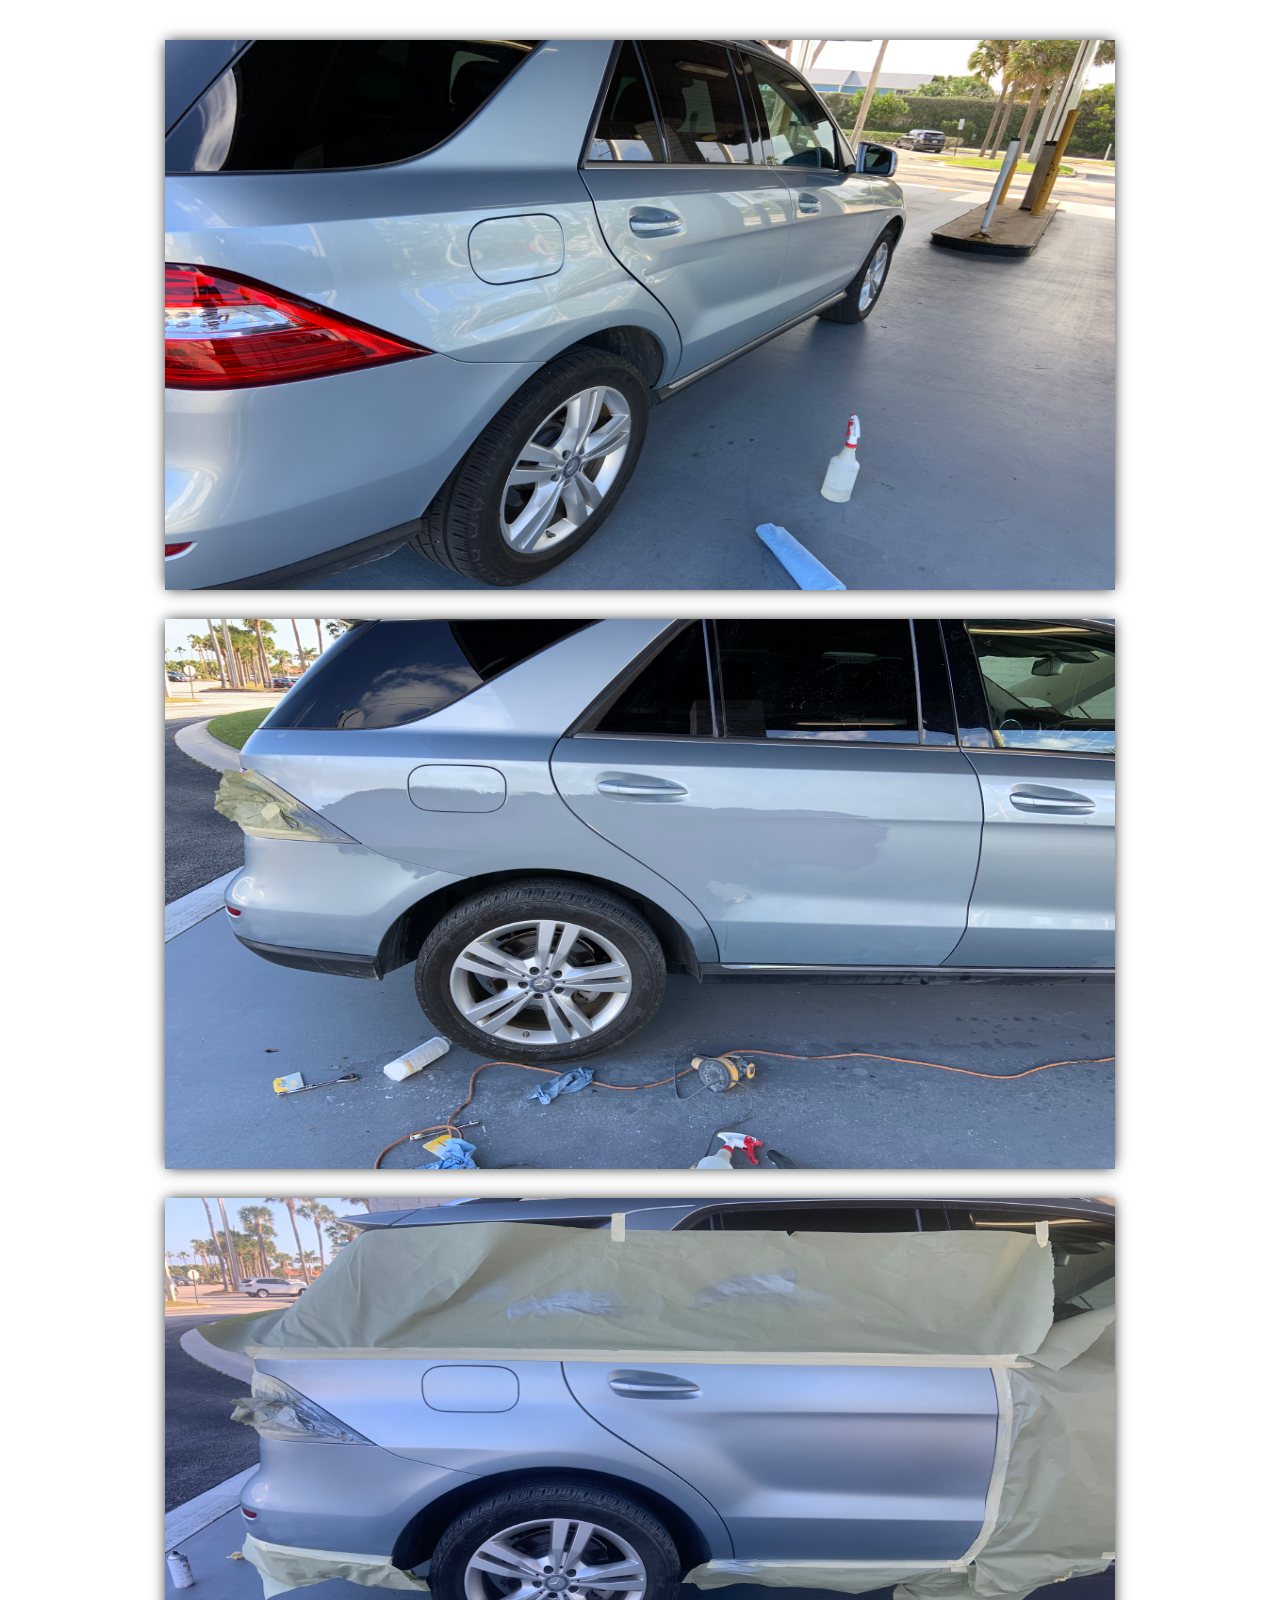
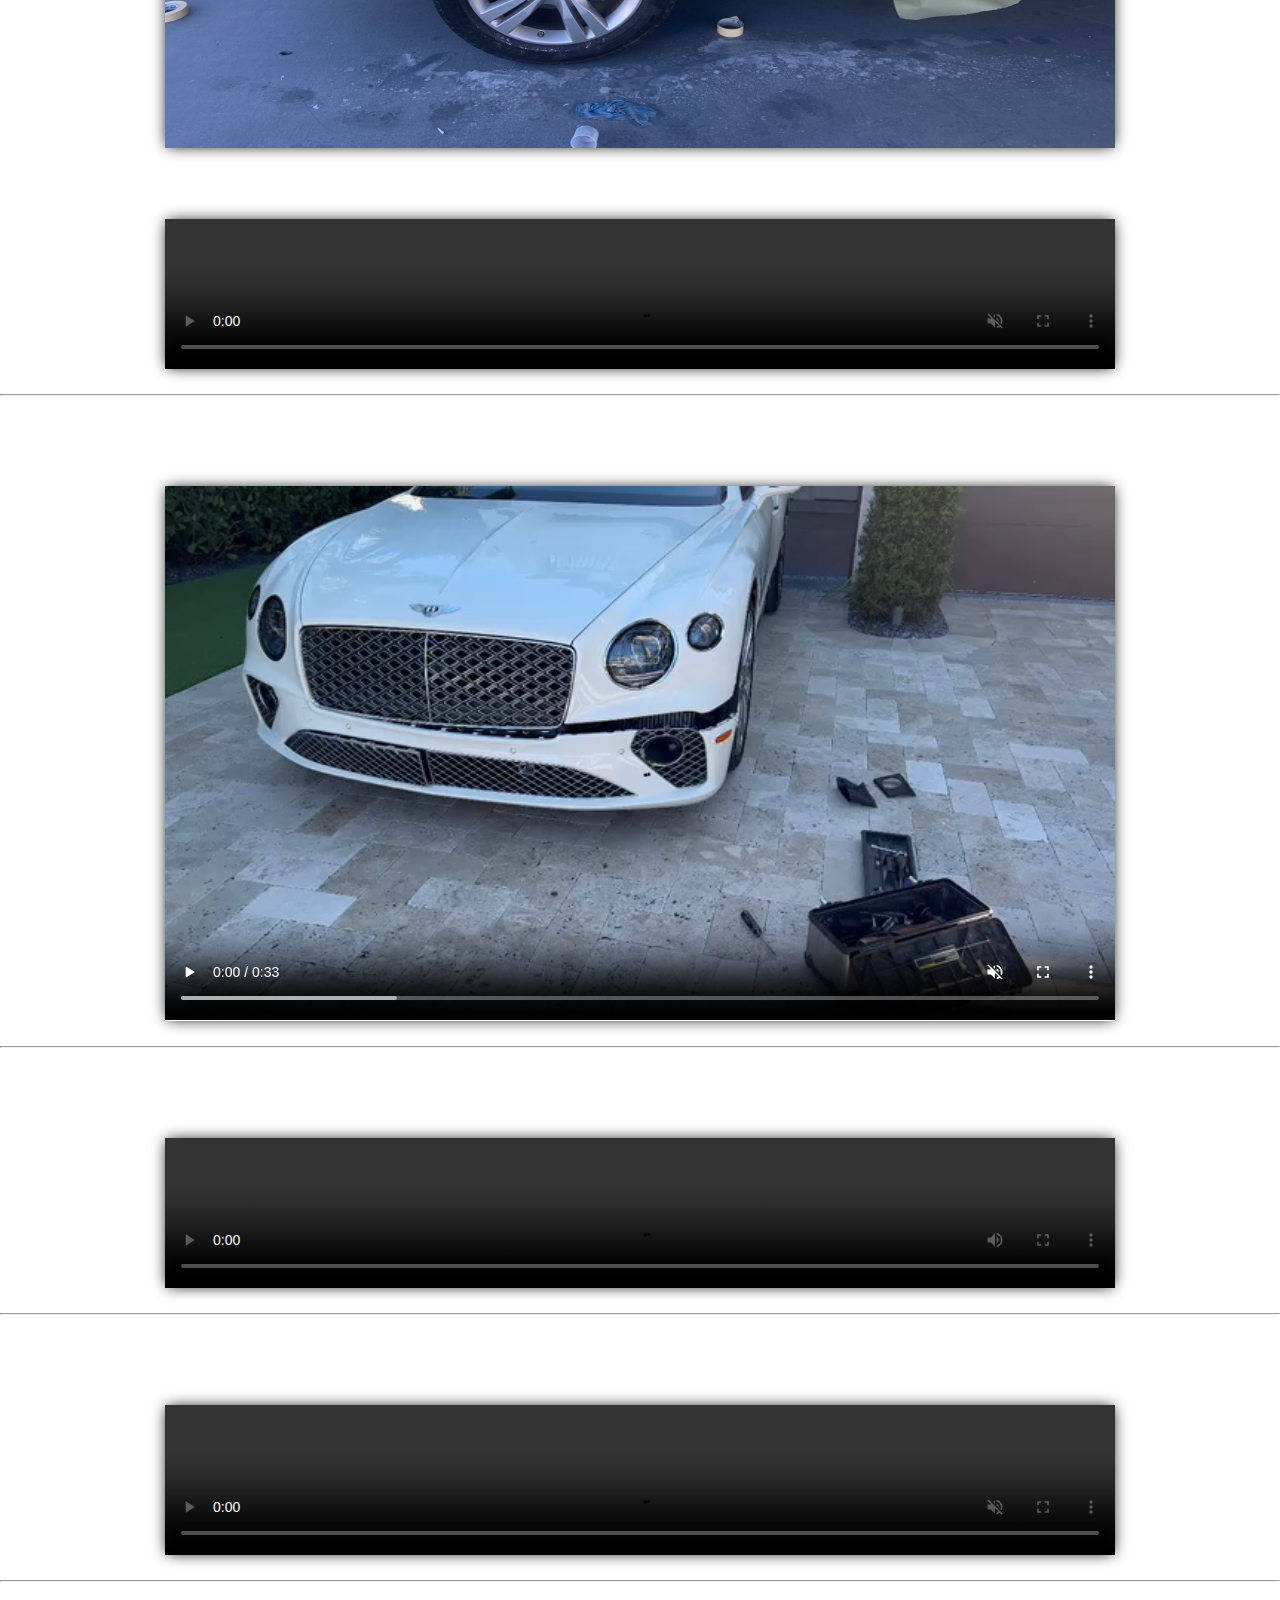
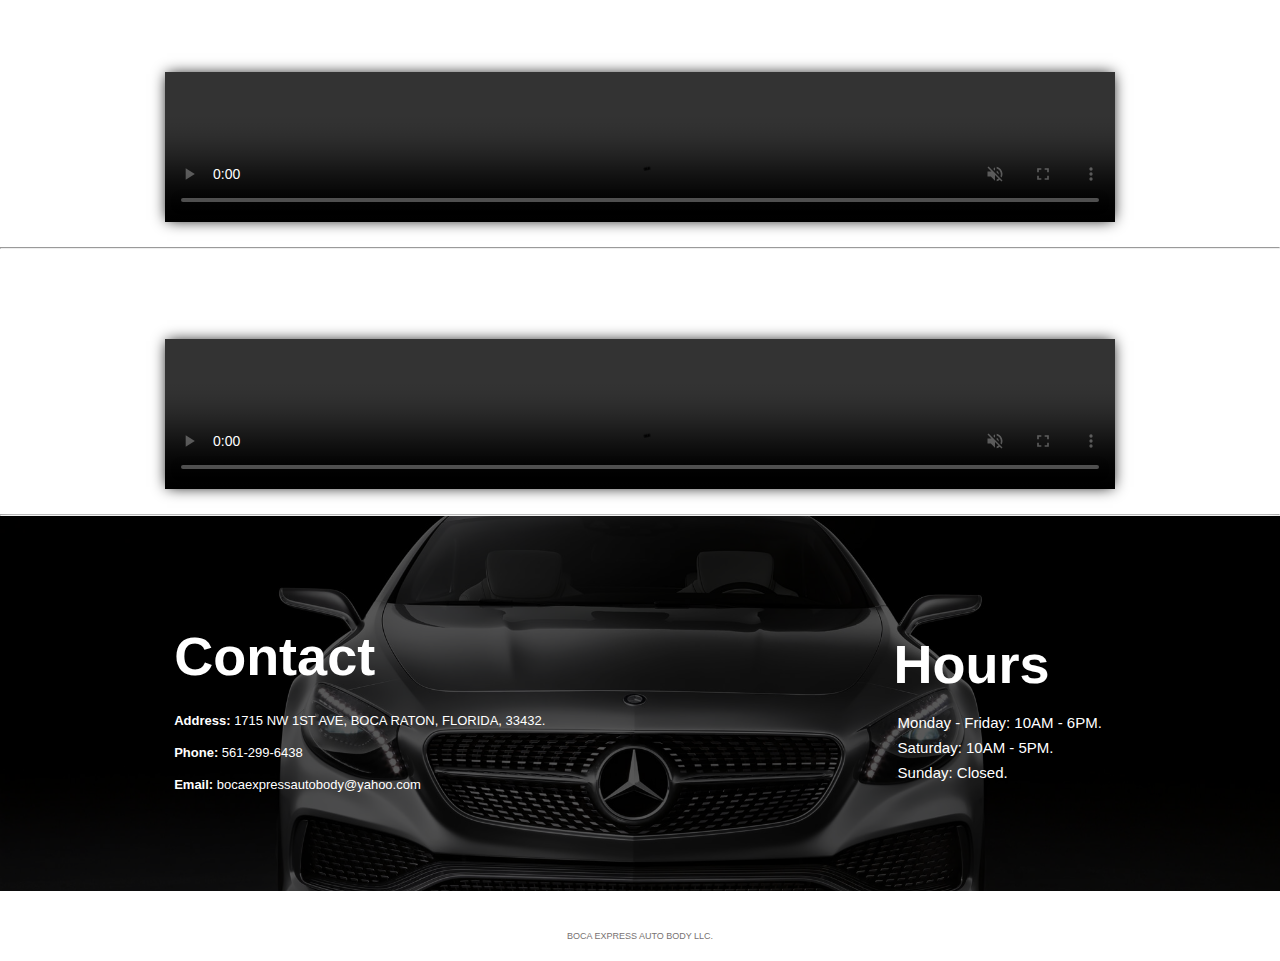
==== commit 426b42e6: "updated direction links" ====
--- a/photos.html
+++ b/photos.html
@@ -17,10 +17,10 @@
             <div id="home" class="nav-section">
                 <img src="./images/company-favicon.png" class="favicon">
                 <a href="index.html">HOME</a>
-                        <a href="C:/Users/seans/OneDrive/Documents/projects/FactoryFinish/index.html#about-us">ABOUT US</a>
-                        <a href="C:/Users/seans/OneDrive/Documents/projects/FactoryFinish/index.html#faq">FAQ</a>
+                        <a href="./index.html#about-us">ABOUT US</a>
+                        <a href="./index.html#faq">FAQ</a>
                         <a href="photos.html">GALLERY</a>
-                        <a href="C:/Users/seans/OneDrive/Documents/projects/FactoryFinish/index.html#contact-us">CONTACT US</a>
+                        <a href="#contact-us">CONTACT US</a>
             </div>
         </div>
     </section>
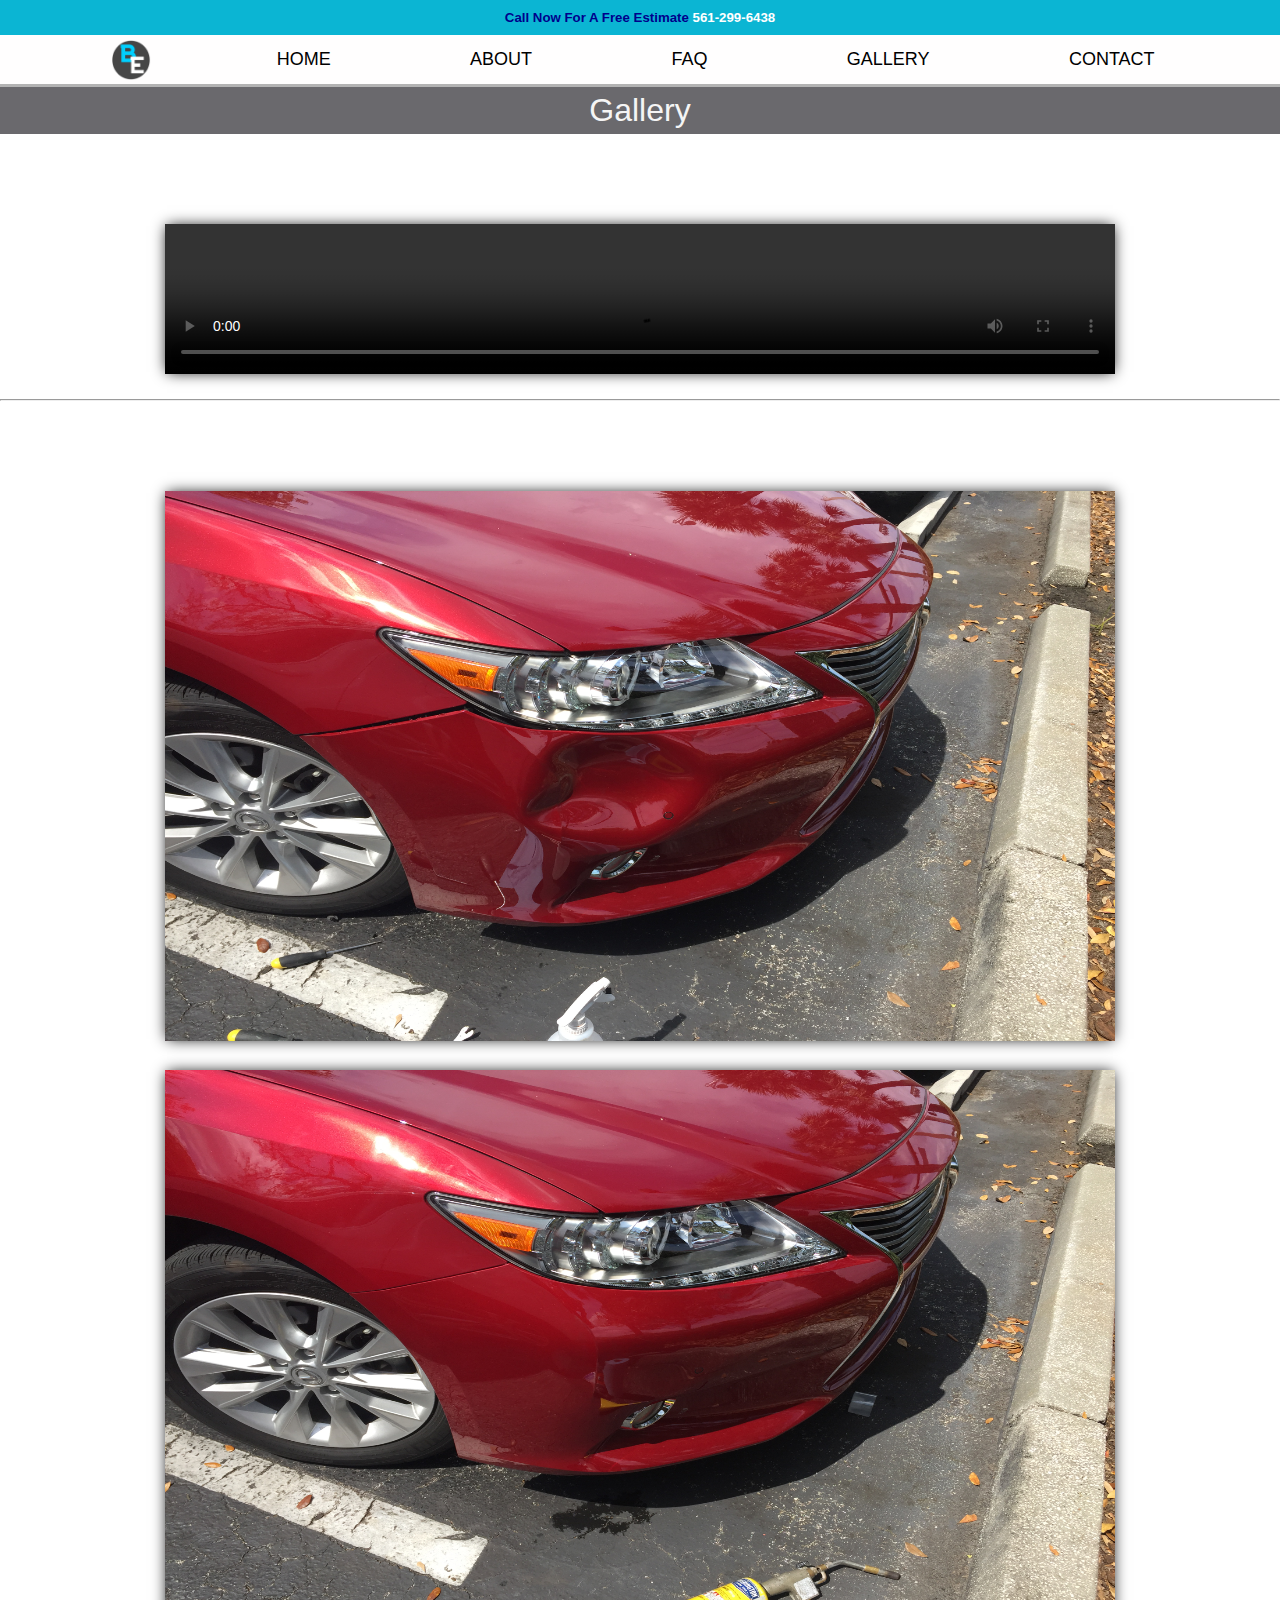
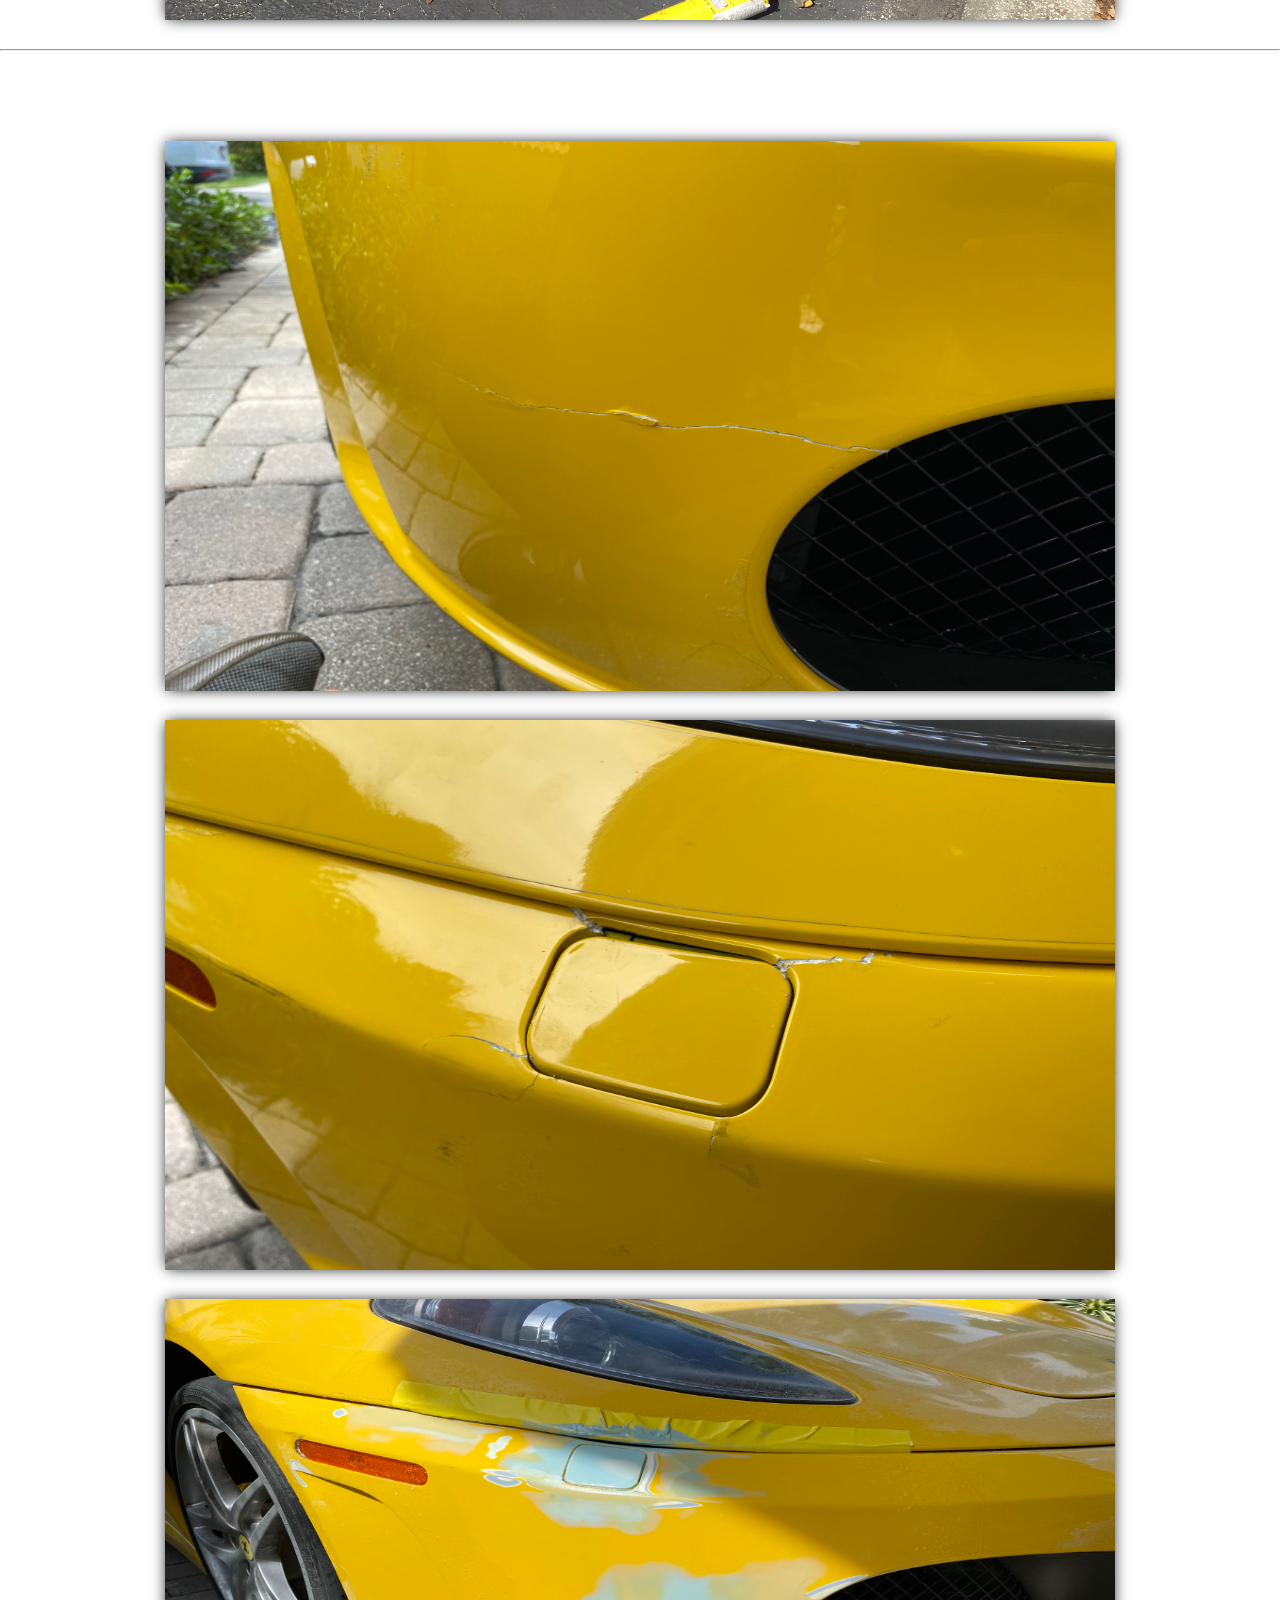
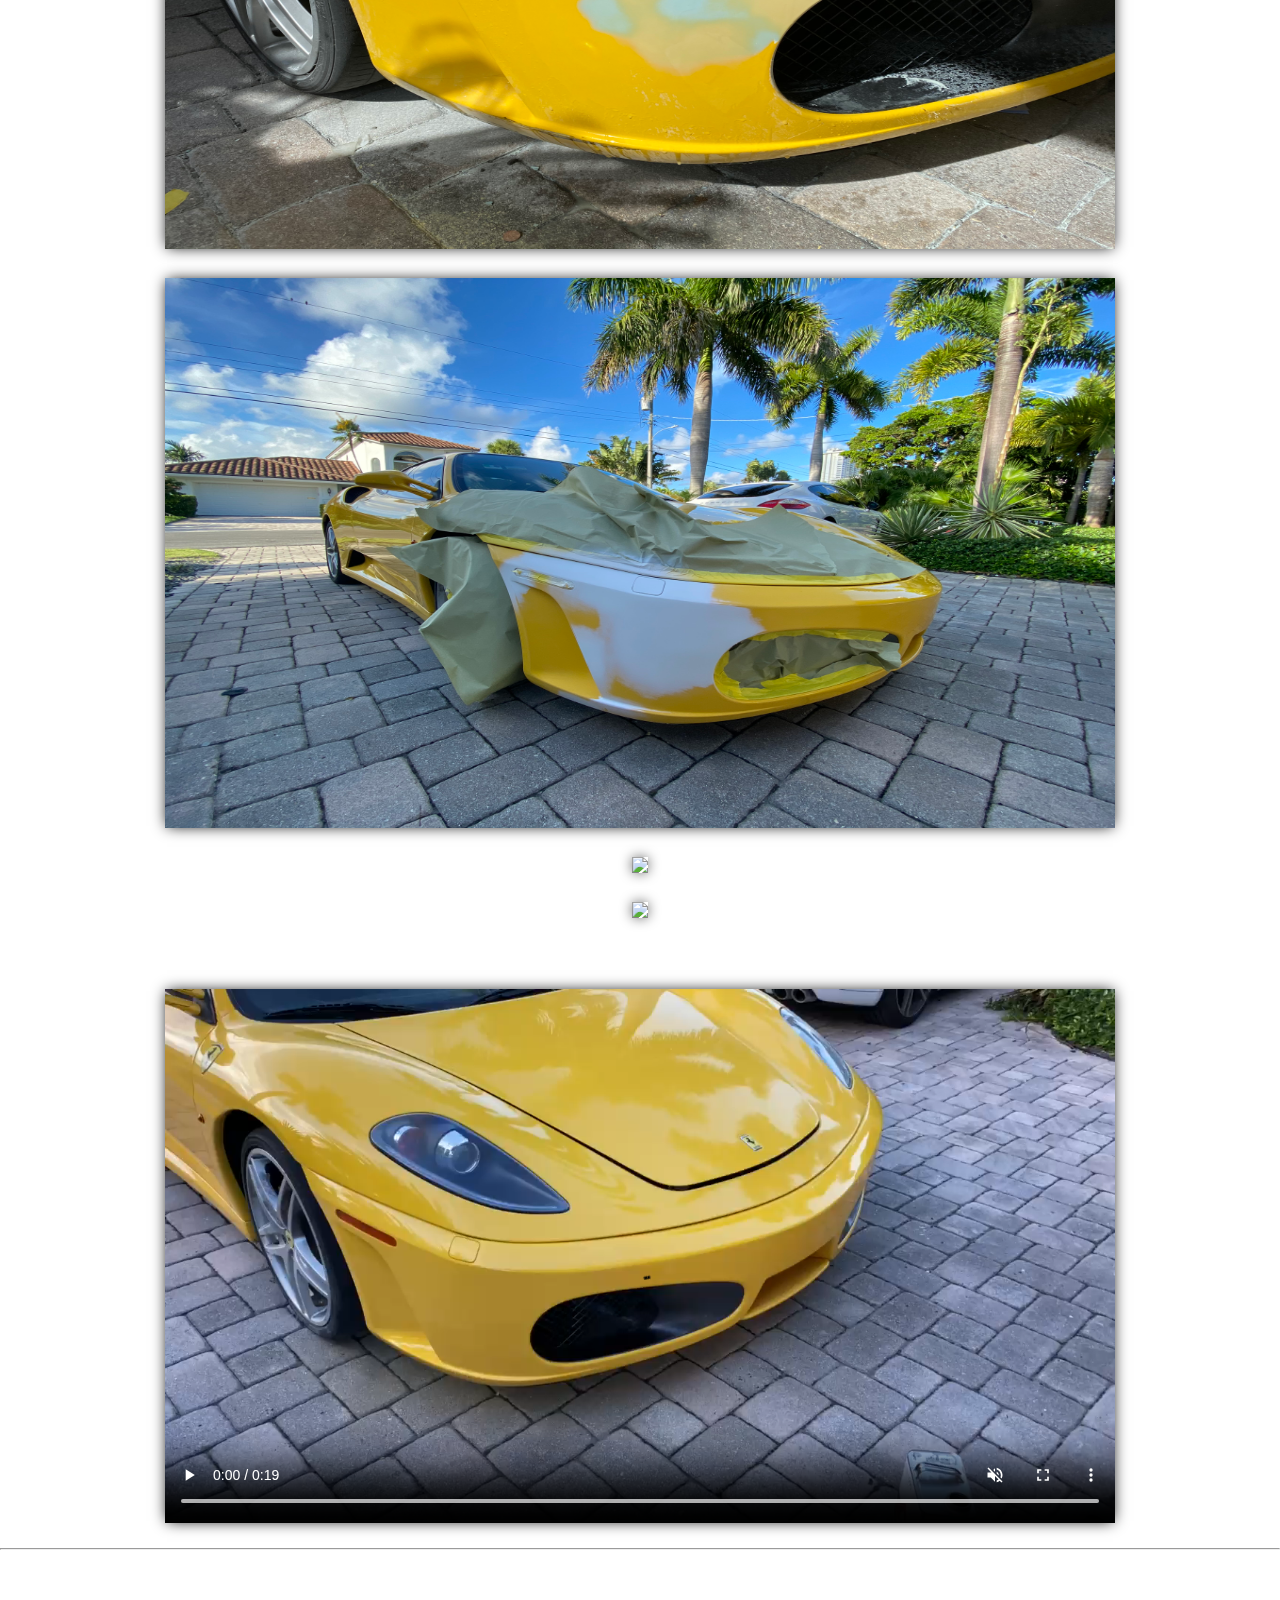
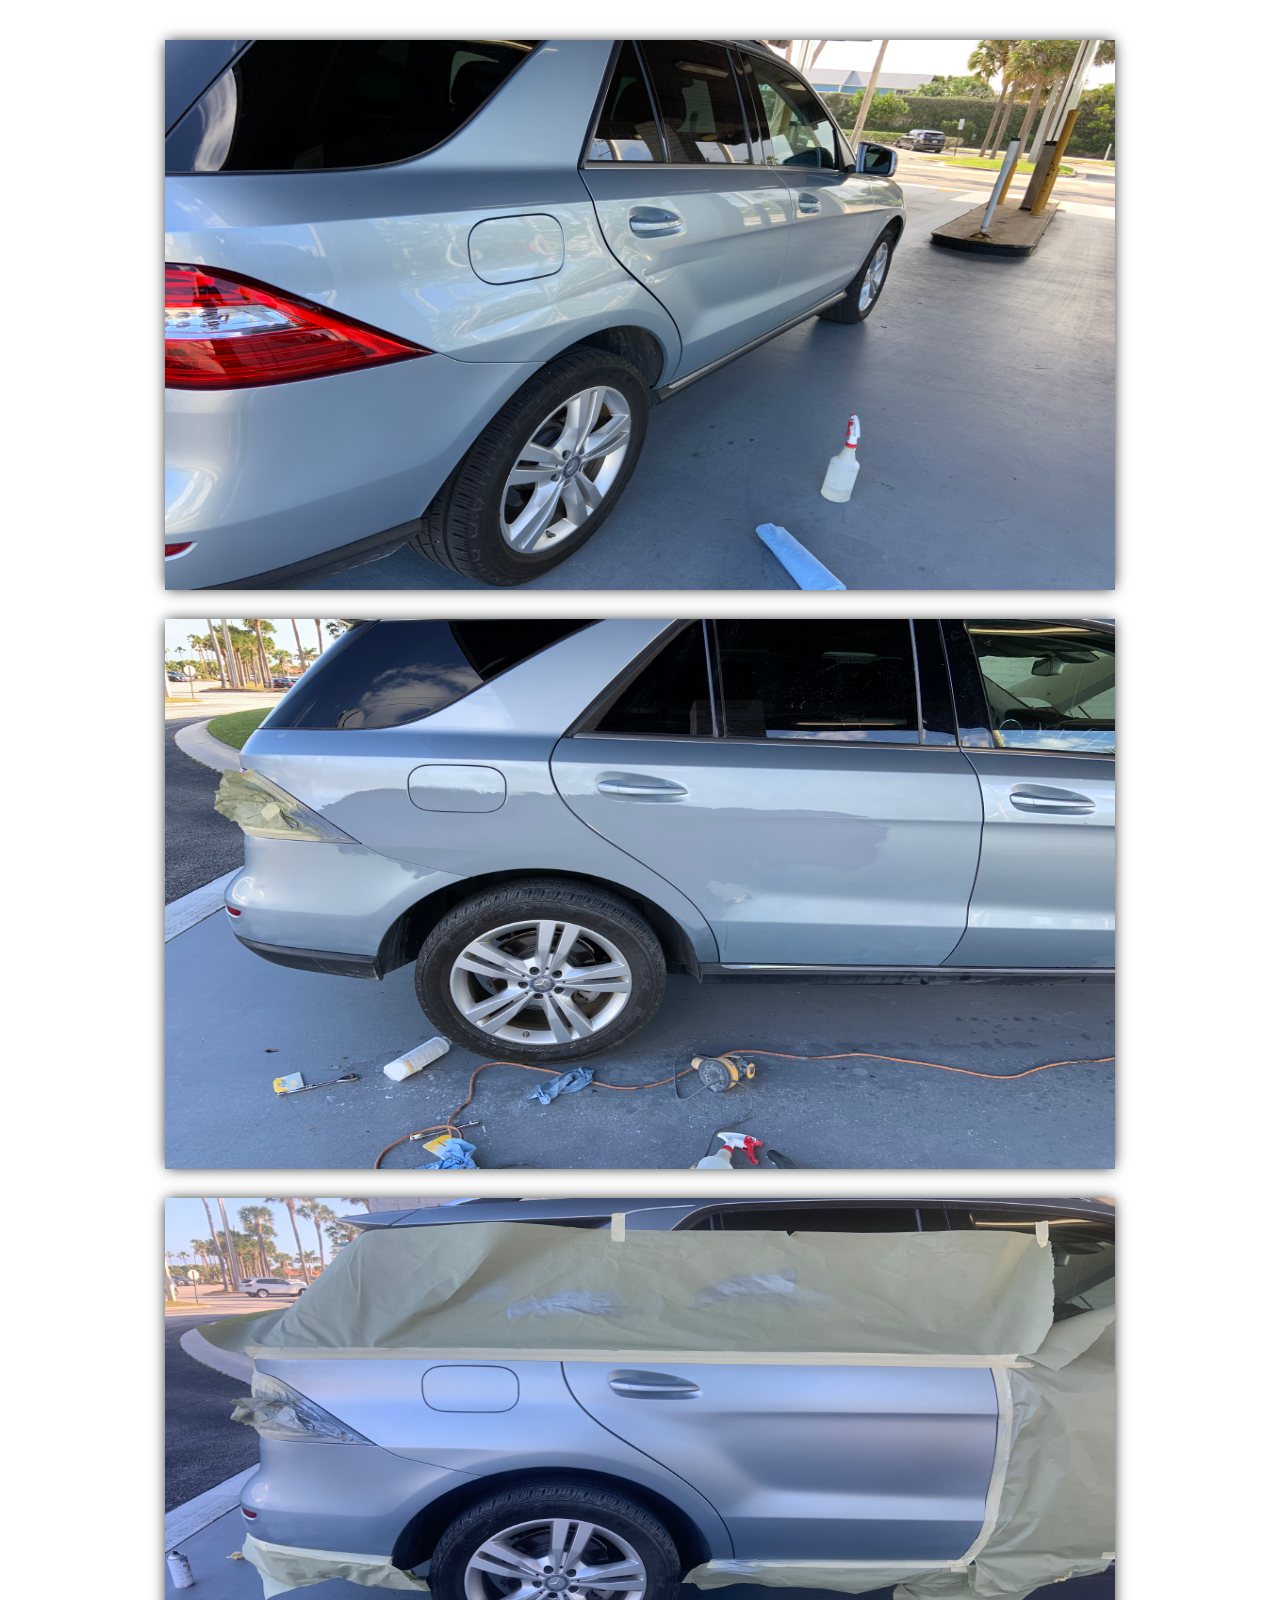
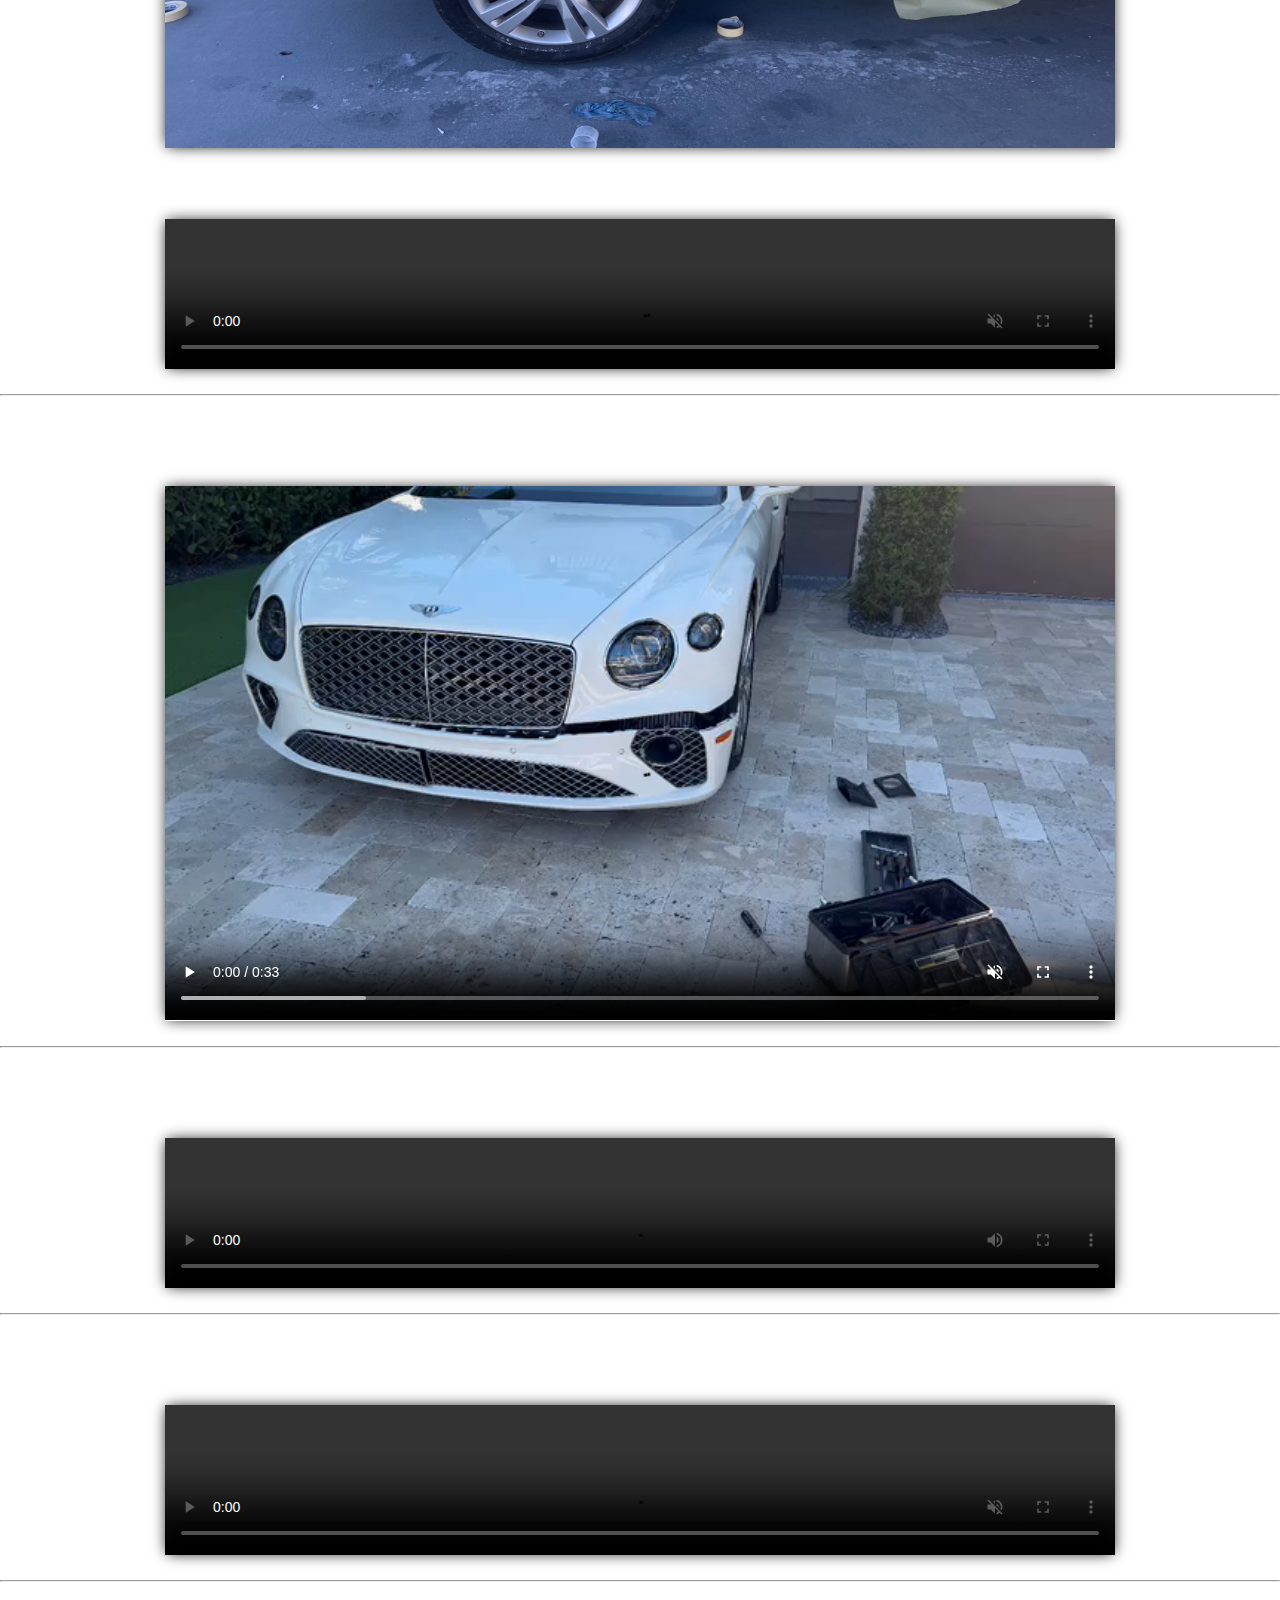
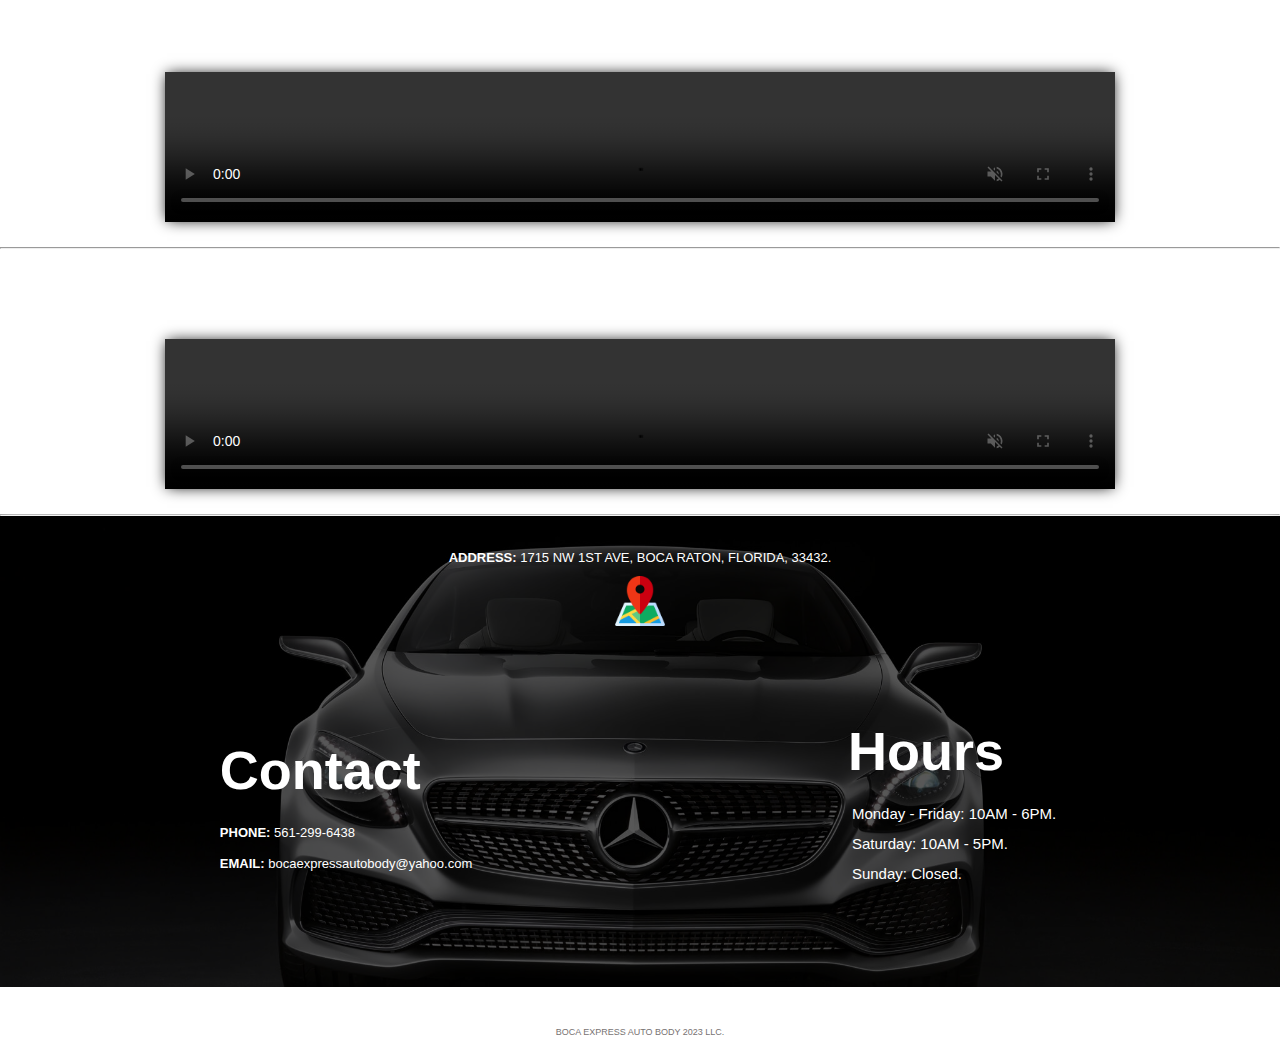
==== commit e5da2be3: "adjusted text size for nav" ====
--- a/photos.html
+++ b/photos.html
@@ -17,10 +17,10 @@
             <div id="home" class="nav-section">
                 <img src="./images/company-favicon.png" class="favicon">
                 <a href="index.html">HOME</a>
-                        <a href="./index.html#about-us">ABOUT US</a>
+                        <a href="./index.html#about-us">ABOUT</a>
                         <a href="./index.html#faq">FAQ</a>
                         <a href="photos.html">GALLERY</a>
-                        <a href="#contact-us">CONTACT US</a>
+                        <a href="#contact-us">CONTACT</a>
             </div>
         </div>
     </section>
@@ -158,53 +158,55 @@
 
             <section>
                 <footer>
-                    <div class="footer">
-                        <div class="footer-overlay" id="contact-us">
-                            <div class="contact-container">
-                                
-                                <div class="contact-us">
-                                    <h3>Contact</h3>
-                                    <!-- Desktop view -->
-                                    <div class="contact-desktop">
-                                        <div class="contact-el">
-                                            <a href="https://goo.gl/maps/7LvHT7LeyGYUpup49"><b>Address:</b> 1715 NW 1ST AVE, BOCA RATON, FLORIDA, 33432.
-                                            </a>
+                    <footer>
+                        <div class="footer">
+                            <div class="footer-overlay" id="contact-us">
+                                <div>
+                                    <a href="https://goo.gl/maps/HCRKBJ72WaUfycaW6"><b>ADDRESS:</b> 1715 NW 1ST AVE, BOCA RATON, FLORIDA, 33432.
+                                    </a>
+                                    <div>
+                                        <a href="https://goo.gl/maps/omott5N7jqZcyi8w7"><img class="my-icons" src="./images/map-icon.png" alt="map icon"></a>
+                                    </div>
+                                </div>
+                                <div class="contact-container">
+                                    <div class="contact-us">
+                                        <h3>Contact</h3>
+                                        <!-- Desktop view -->
+                                        <div class="contact-desktop">
+                                            
+                                            <div>
+                                                <a href="tel:561-299-6438"><b>PHONE:</b> 561-299-6438</a>
+                                            </div>
+                                            <div>
+                                                <a href="mailto:bocaexpressautobody@yahoo.com"><b>EMAIL: </b>bocaexpressautobody@yahoo.com</a>
+                                            </div>
                                         </div>
-                                        <div class="contact-el">
-                                            <a href="tel:561-299-6438"><b>Phone:</b> 561-299-6438</a>
-                                        </div>
-                                        <div class="contact-el">
-                                            <a href="mailto:bocaexpressautobody@yahoo.com"><b>Email: </b>bocaexpressautobody@yahoo.com</a>
+                                        <!-- Mobile View -->
+                                        <div class="contact-mobile">
+                                            
+                                            <div>
+                                                <a href="sms:561-299-6438"><img class="my-icons" src="./images/text-icon.png" alt="Messeging"></a>
+                                            </div>
+                                            <div>
+                                                <a href="tel:561-299-6438"><img class="my-icons" src="./images/phone-icon.png" alt="Phone "></a>
+                                            </div>
+                                            <div>
+                                                <a href="mailto:bocaexpressautobody@yahoo.com"><img class="my-icons" src="./images/email-icon.png" alt="Email"></a>
+                                            </div>
                                         </div>
                                     </div>
-                                    <!-- Mobile View -->
-                                    <div class="contact-mobile">
-                                        <div>
-                                            <a href="https://goo.gl/maps/omott5N7jqZcyi8w7"><img class="my-icons" src="./images/map-icon.png" alt="map icon"></a>
-                                        </div>
-                                        <div>
-                                            <a href="sms:561-299-6438"><img class="my-icons" src="./images/text-icon.png" alt="Messeging"></a>
-                                        </div>
-                                        <div>
-                                            <a href="tel:561-299-6438"><img class="my-icons" src="./images/phone-icon.png" alt="Phone "></a>
-                                        </div>
-                                        <div>
-                                            <a href="mailto:bocaexpressautobody@yahoo.com"><img class="my-icons" src="./images/email-icon.png" alt="Email"></a>
-                                        </div>
+                                    <div class="contact-us">
+                                        <h3>Hours</h3>
+                                        <p>Monday - Friday: 10AM - 6PM. <br>Saturday: 10AM - 5PM.<br>Sunday: Closed.</p>
                                     </div>
-                                </div>
-                                <div class="contact-us">
-                                    <h3>Hours</h3>
-                                    <p>Monday - Friday: 10AM - 6PM. <br>Saturday: 10AM - 5PM.<br>Sunday: Closed.</p>
                                 </div>
                             </div>
                         </div>
-                    </div>
-                    <div class="copyright">
-                            
-                           BOCA EXPRESS AUTO BODY LLC.
-                    </div>
-                </footer>
+                        <div class="copyright">
+                                
+                               BOCA EXPRESS AUTO BODY 2023 LLC.
+                        </div>
+                    </footer>
             </section>
 
 
--- a/photos.css
+++ b/photos.css
@@ -2,7 +2,7 @@
 * {
     margin: 0;
     font-family: Arial, Helvetica, sans-serif;
-    
+    box-sizing: border-box;
 }
 
         
@@ -51,7 +51,7 @@
 
 .nav-section a {
     text-decoration: none;
-    font-size: 1.3vh;
+    font-size: 2vh;
     word-break: break-all;
     margin: 14px;
 }
@@ -188,9 +188,9 @@
     margin: 0 auto;
     width: 100%;
     height: 100%;
-    display: flex;
-    justify-content: space-evenly;
-    padding: 2rem 0;
+    display: block;
+    justify-content: space-evenly;
+    padding: 2rem;
 }
 .footer-overlay h3 {
     margin: 0 auto;
@@ -199,6 +199,10 @@
     font-size: 6vh;
     justify-content: space-evenly;
     
+}
+
+.contact-us {
+    line-height: 30px;
 }
 
 .my-icons {
@@ -230,7 +234,6 @@
     margin: 40px auto;
     text-align: left;
     padding: 1rem;
-    line-height: 25px;
 }
 
 .contact-mobile {
@@ -250,7 +253,6 @@
     margin: 0;
     padding: 20px auto 50px auto;
 }
-
 
 .reveal {
     position: relative;
@@ -343,7 +345,7 @@
     }
 
     .footer-overlay {
-        padding: 2rem 0;
+        padding: 2rem 0.5rem;
     }
 }
 
@@ -354,6 +356,14 @@
     .footer-overlay {
         width: 100%;
     }
+    .nav-section a {
+        margin: 12px 8px;
+        font-size: 12px;
+    }
+    
+    .favicon {
+        display: none;
+    }
 
 }
 
@@ -361,9 +371,7 @@
 
 @media only screen and (min-width: 800px){
     
-    .nav-section a {
-        font-size: 2vh;
-    }
+    
 
 
 }